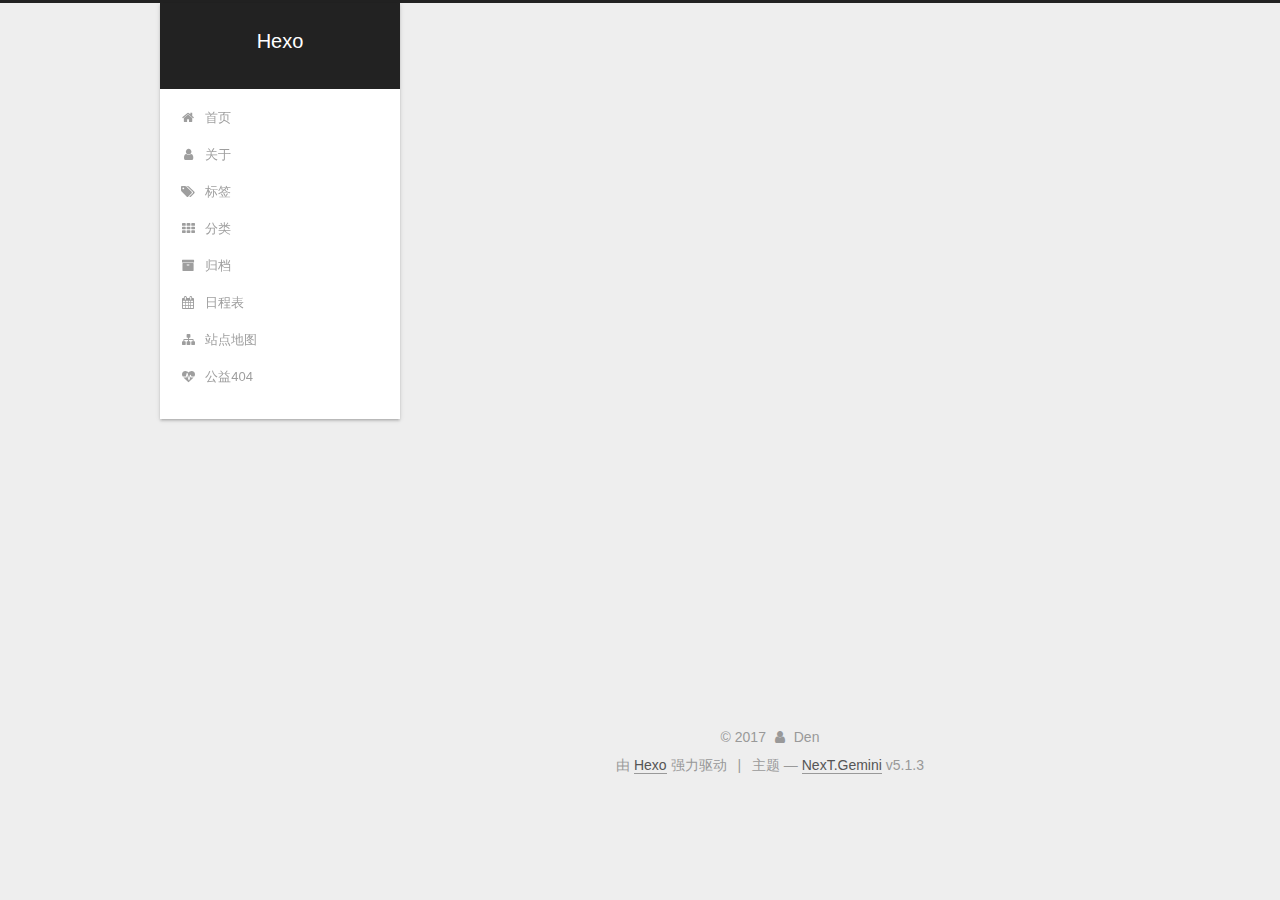
==== archives/index.html @ f69f834e "Site updated: 2017-10-24 11:35:34" ====
<!DOCTYPE html>



  


<html class="theme-next gemini use-motion" lang="zh-Hans">
<head>
  <meta charset="UTF-8"/>
<meta http-equiv="X-UA-Compatible" content="IE=edge" />
<meta name="viewport" content="width=device-width, initial-scale=1, maximum-scale=1"/>
<meta name="theme-color" content="#222">









<meta http-equiv="Cache-Control" content="no-transform" />
<meta http-equiv="Cache-Control" content="no-siteapp" />
















  
  
  <link href="/lib/fancybox/source/jquery.fancybox.css?v=2.1.5" rel="stylesheet" type="text/css" />







<link href="/lib/font-awesome/css/font-awesome.min.css?v=4.6.2" rel="stylesheet" type="text/css" />

<link href="/css/main.css?v=5.1.3" rel="stylesheet" type="text/css" />


  <link rel="apple-touch-icon" sizes="180x180" href="/images/apple-touch-icon-next.png?v=5.1.3">


  <link rel="icon" type="image/png" sizes="32x32" href="/images/favicon-32x32-next.png?v=5.1.3">


  <link rel="icon" type="image/png" sizes="16x16" href="/images/favicon-16x16-next.png?v=5.1.3">


  <link rel="mask-icon" href="/images/logo.svg?v=5.1.3" color="#222">





  <meta name="keywords" content="Hexo, NexT" />










<meta property="og:type" content="website">
<meta property="og:title" content="Hexo">
<meta property="og:url" content="http://yoursite.com/archives/index.html">
<meta property="og:site_name" content="Hexo">
<meta property="og:locale" content="zh-Hans">
<meta name="twitter:card" content="summary">
<meta name="twitter:title" content="Hexo">



<script type="text/javascript" id="hexo.configurations">
  var NexT = window.NexT || {};
  var CONFIG = {
    root: '/',
    scheme: 'Gemini',
    version: '5.1.3',
    sidebar: {"position":"left","display":"post","offset":12,"b2t":false,"scrollpercent":false,"onmobile":false},
    fancybox: true,
    tabs: true,
    motion: {"enable":true,"async":false,"transition":{"post_block":"fadeIn","post_header":"slideDownIn","post_body":"slideDownIn","coll_header":"slideLeftIn","sidebar":"slideUpIn"}},
    duoshuo: {
      userId: '0',
      author: '博主'
    },
    algolia: {
      applicationID: '',
      apiKey: '',
      indexName: '',
      hits: {"per_page":10},
      labels: {"input_placeholder":"Search for Posts","hits_empty":"We didn't find any results for the search: ${query}","hits_stats":"${hits} results found in ${time} ms"}
    }
  };
</script>



  <link rel="canonical" href="http://yoursite.com/archives/"/>





  <title>归档 | Hexo</title>
  








</head>

<body itemscope itemtype="http://schema.org/WebPage" lang="zh-Hans">

  
  
    
  

  <div class="container sidebar-position-left page-archive">
    <div class="headband"></div>

    <header id="header" class="header" itemscope itemtype="http://schema.org/WPHeader">
      <div class="header-inner"><div class="site-brand-wrapper">
  <div class="site-meta ">
    

    <div class="custom-logo-site-title">
      <a href="/"  class="brand" rel="start">
        <span class="logo-line-before"><i></i></span>
        <span class="site-title">Hexo</span>
        <span class="logo-line-after"><i></i></span>
      </a>
    </div>
      
        <p class="site-subtitle"></p>
      
  </div>

  <div class="site-nav-toggle">
    <button>
      <span class="btn-bar"></span>
      <span class="btn-bar"></span>
      <span class="btn-bar"></span>
    </button>
  </div>
</div>

<nav class="site-nav">
  

  
    <ul id="menu" class="menu">
      
        
        <li class="menu-item menu-item-home">
          <a href="/" rel="section">
            
              <i class="menu-item-icon fa fa-fw fa-home"></i> <br />
            
            首页
          </a>
        </li>
      
        
        <li class="menu-item menu-item-about">
          <a href="/about/" rel="section">
            
              <i class="menu-item-icon fa fa-fw fa-user"></i> <br />
            
            关于
          </a>
        </li>
      
        
        <li class="menu-item menu-item-tags">
          <a href="/tags/" rel="section">
            
              <i class="menu-item-icon fa fa-fw fa-tags"></i> <br />
            
            标签
          </a>
        </li>
      
        
        <li class="menu-item menu-item-categories">
          <a href="/categories/" rel="section">
            
              <i class="menu-item-icon fa fa-fw fa-th"></i> <br />
            
            分类
          </a>
        </li>
      
        
        <li class="menu-item menu-item-archives">
          <a href="/archives/" rel="section">
            
              <i class="menu-item-icon fa fa-fw fa-archive"></i> <br />
            
            归档
          </a>
        </li>
      
        
        <li class="menu-item menu-item-schedule">
          <a href="/schedule/" rel="section">
            
              <i class="menu-item-icon fa fa-fw fa-calendar"></i> <br />
            
            日程表
          </a>
        </li>
      
        
        <li class="menu-item menu-item-sitemap">
          <a href="/sitemap.xml" rel="section">
            
              <i class="menu-item-icon fa fa-fw fa-sitemap"></i> <br />
            
            站点地图
          </a>
        </li>
      
        
        <li class="menu-item menu-item-commonweal">
          <a href="/404/" rel="section">
            
              <i class="menu-item-icon fa fa-fw fa-heartbeat"></i> <br />
            
            公益404
          </a>
        </li>
      

      
    </ul>
  

  
</nav>



 </div>
    </header>

    <main id="main" class="main">
      <div class="main-inner">
        <div class="content-wrap">
          <div id="content" class="content">
            

  
  
  
  <div class="post-block archive">
    <div id="posts" class="posts-collapse">
      <span class="archive-move-on"></span>

      <span class="archive-page-counter">
        
        
        
          
        
        嗯..! 目前共计 1 篇日志。 继续努力。
      </span>

      

        
        
        

        
          
          <div class="collection-title">
            <h1 class="archive-year" id="archive-year-2017">2017</h1>
          </div>
        
        

        

  <article class="post post-type-normal" itemscope itemtype="http://schema.org/Article">
    <header class="post-header">

      <h2 class="post-title">
        
            <a class="post-title-link" href="/2017/10/23/hello-world/" itemprop="url">
              
                <span itemprop="name">Hello World</span>
              
            </a>
        
      </h2>

      <div class="post-meta">
        <time class="post-time" itemprop="dateCreated"
              datetime="2017-10-23T11:09:11+08:00"
              content="2017-10-23" >
          10-23
        </time>
      </div>

    </header>
  </article>



      

    </div>
  </div>
  
  
  

  



          </div>
          


          

        </div>
        
          
  
  <div class="sidebar-toggle">
    <div class="sidebar-toggle-line-wrap">
      <span class="sidebar-toggle-line sidebar-toggle-line-first"></span>
      <span class="sidebar-toggle-line sidebar-toggle-line-middle"></span>
      <span class="sidebar-toggle-line sidebar-toggle-line-last"></span>
    </div>
  </div>

  <aside id="sidebar" class="sidebar">
    
    <div class="sidebar-inner">

      

      

      <section class="site-overview-wrap sidebar-panel sidebar-panel-active">
        <div class="site-overview">
          <div class="site-author motion-element" itemprop="author" itemscope itemtype="http://schema.org/Person">
            
              <p class="site-author-name" itemprop="name">Den</p>
              <p class="site-description motion-element" itemprop="description"></p>
          </div>

          <nav class="site-state motion-element">

            
              <div class="site-state-item site-state-posts">
              
                <a href="/archives/">
              
                  <span class="site-state-item-count">1</span>
                  <span class="site-state-item-name">日志</span>
                </a>
              </div>
            

            

            

          </nav>

          

          <div class="links-of-author motion-element">
            
          </div>

          
          

          
          

          

        </div>
      </section>

      

      

    </div>
  </aside>


        
      </div>
    </main>

    <footer id="footer" class="footer">
      <div class="footer-inner">
        <div class="copyright">&copy; <span itemprop="copyrightYear">2017</span>
  <span class="with-love">
    <i class="fa fa-user"></i>
  </span>
  <span class="author" itemprop="copyrightHolder">Den</span>

  
</div>


  <div class="powered-by">由 <a class="theme-link" target="_blank" href="https://hexo.io">Hexo</a> 强力驱动</div>



  <span class="post-meta-divider">|</span>



  <div class="theme-info">主题 &mdash; <a class="theme-link" target="_blank" href="https://github.com/iissnan/hexo-theme-next">NexT.Gemini</a> v5.1.3</div>




        







        
      </div>
    </footer>

    
      <div class="back-to-top">
        <i class="fa fa-arrow-up"></i>
        
      </div>
    

    

  </div>

  

<script type="text/javascript">
  if (Object.prototype.toString.call(window.Promise) !== '[object Function]') {
    window.Promise = null;
  }
</script>









  












  
  
    <script type="text/javascript" src="/lib/jquery/index.js?v=2.1.3"></script>
  

  
  
    <script type="text/javascript" src="/lib/fastclick/lib/fastclick.min.js?v=1.0.6"></script>
  

  
  
    <script type="text/javascript" src="/lib/jquery_lazyload/jquery.lazyload.js?v=1.9.7"></script>
  

  
  
    <script type="text/javascript" src="/lib/velocity/velocity.min.js?v=1.2.1"></script>
  

  
  
    <script type="text/javascript" src="/lib/velocity/velocity.ui.min.js?v=1.2.1"></script>
  

  
  
    <script type="text/javascript" src="/lib/fancybox/source/jquery.fancybox.pack.js?v=2.1.5"></script>
  


  


  <script type="text/javascript" src="/js/src/utils.js?v=5.1.3"></script>

  <script type="text/javascript" src="/js/src/motion.js?v=5.1.3"></script>



  
  


  <script type="text/javascript" src="/js/src/affix.js?v=5.1.3"></script>

  <script type="text/javascript" src="/js/src/schemes/pisces.js?v=5.1.3"></script>



  

  


  <script type="text/javascript" src="/js/src/bootstrap.js?v=5.1.3"></script>



  


  




	





  





  












  





  

  

  
  

  

  

  

</body>
</html>
---- css/main.css ----
/* normalize.css v3.0.2 | MIT License | git.io/normalize */
html {
  font-family: sans-serif; /* 1 */
  -ms-text-size-adjust: 100%; /* 2 */
  -webkit-text-size-adjust: 100%; /* 2 */
}
body {
  margin: 0;
}
article,
aside,
details,
figcaption,
figure,
footer,
header,
hgroup,
main,
menu,
nav,
section,
summary {
  display: block;
}
audio,
canvas,
progress,
video {
  display: inline-block; /* 1 */
  vertical-align: baseline; /* 2 */
}
audio:not([controls]) {
  display: none;
  height: 0;
}
[hidden],
template {
  display: none;
}
a {
  background-color: transparent;
}
a:active,
a:hover {
  outline: 0;
}
abbr[title] {
  border-bottom: 1px dotted;
}
b,
strong {
  font-weight: bold;
}
dfn {
  font-style: italic;
}
h1 {
  font-size: 2em;
  margin: 0.67em 0;
}
mark {
  background: #ff0;
  color: #000;
}
small {
  font-size: 80%;
}
sub,
sup {
  font-size: 75%;
  line-height: 0;
  position: relative;
  vertical-align: baseline;
}
sup {
  top: -0.5em;
}
sub {
  bottom: -0.25em;
}
img {
  border: 0;
}
svg:not(:root) {
  overflow: hidden;
}
figure {
  margin: 1em 40px;
}
hr {
  -moz-box-sizing: content-box;
  box-sizing: content-box;
  height: 0;
}
pre {
  overflow: auto;
}
code,
kbd,
pre,
samp {
  font-family: monospace, monospace;
  font-size: 1em;
}
button,
input,
optgroup,
select,
textarea {
  color: inherit; /* 1 */
  font: inherit; /* 2 */
  margin: 0; /* 3 */
}
button {
  overflow: visible;
}
button,
select {
  text-transform: none;
}
button,
html input[type="button"],
input[type="reset"],
input[type="submit"] {
  -webkit-appearance: button; /* 2 */
  cursor: pointer; /* 3 */
}
button[disabled],
html input[disabled] {
  cursor: default;
}
button::-moz-focus-inner,
input::-moz-focus-inner {
  border: 0;
  padding: 0;
}
input {
  line-height: normal;
}
input[type="checkbox"],
input[type="radio"] {
  box-sizing: border-box; /* 1 */
  padding: 0; /* 2 */
}
input[type="number"]::-webkit-inner-spin-button,
input[type="number"]::-webkit-outer-spin-button {
  height: auto;
}
input[type="search"] {
  -webkit-appearance: textfield; /* 1 */
  -moz-box-sizing: content-box;
  -webkit-box-sizing: content-box; /* 2 */
  box-sizing: content-box;
}
input[type="search"]::-webkit-search-cancel-button,
input[type="search"]::-webkit-search-decoration {
  -webkit-appearance: none;
}
fieldset {
  border: 1px solid #c0c0c0;
  margin: 0 2px;
  padding: 0.35em 0.625em 0.75em;
}
legend {
  border: 0; /* 1 */
  padding: 0; /* 2 */
}
textarea {
  overflow: auto;
}
optgroup {
  font-weight: bold;
}
table {
  border-collapse: collapse;
  border-spacing: 0;
}
td,
th {
  padding: 0;
}
::selection {
  background: #262a30;
  color: #fff;
}
body {
  position: relative;
  font-family: 'Lato', "PingFang SC", "Microsoft YaHei", sans-serif;
  font-size: 14px;
  line-height: 2;
  color: #555;
  background: #eee;
}
@media (max-width: 767px) {
  body {
    padding-right: 0 !important;
  }
}
@media (min-width: 768px) and (max-width: 991px) {
  body {
    padding-right: 0 !important;
  }
}
@media (min-width: 1600px) {
  body {
    font-size: 16px;
  }
}
h1,
h2,
h3,
h4,
h5,
h6 {
  margin: 0;
  padding: 0;
  font-weight: bold;
  line-height: 1.5;
  font-family: 'Lato', "PingFang SC", "Microsoft YaHei", sans-serif;
}
h2,
h3,
h4,
h5,
h6 {
  margin: 20px 0 15px;
}
h1 {
  font-size: 22px;
}
@media (max-width: 767px) {
  h1 {
    font-size: 18px;
  }
}
h2 {
  font-size: 20px;
}
@media (max-width: 767px) {
  h2 {
    font-size: 16px;
  }
}
h3 {
  font-size: 18px;
}
@media (max-width: 767px) {
  h3 {
    font-size: 14px;
  }
}
h4 {
  font-size: 16px;
}
@media (max-width: 767px) {
  h4 {
    font-size: 12px;
  }
}
h5 {
  font-size: 14px;
}
@media (max-width: 767px) {
  h5 {
    font-size: 10px;
  }
}
h6 {
  font-size: 12px;
}
@media (max-width: 767px) {
  h6 {
    font-size: 8px;
  }
}
p {
  margin: 0 0 20px 0;
}
a {
  color: #555;
  text-decoration: none;
  outline: none;
  border-bottom: 1px solid #999;
  word-wrap: break-word;
}
a:hover {
  color: #222;
  border-bottom-color: #222;
}
blockquote {
  margin: 0;
  padding: 0;
}
img {
  display: block;
  margin: auto;
  max-width: 100%;
  height: auto;
}
hr {
  margin: 40px 0;
  height: 3px;
  border: none;
  background-color: #ddd;
  background-image: repeating-linear-gradient(-45deg, #fff, #fff 4px, transparent 4px, transparent 8px);
}
blockquote {
  padding: 0 15px;
  color: #666;
  border-left: 4px solid #ddd;
}
blockquote cite::before {
  content: "-";
  padding: 0 5px;
}
dt {
  font-weight: 700;
}
dd {
  margin: 0;
  padding: 0;
}
kbd {
  border: 1px solid #ccc;
  border-radius: 0.2em;
  box-shadow: 0.1em 0.1em 0.2em rgba(0,0,0,0.1);
  background-color: #f9f9f9;
  font-family: inherit;
  background-image: -webkit-linear-gradient(top, #eee, #fff, #eee);
  padding: 0.1em 0.3em;
  white-space: nowrap;
}
.text-left {
  text-align: left;
}
.text-center {
  text-align: center;
}
.text-right {
  text-align: right;
}
.text-justify {
  text-align: justify;
}
.text-nowrap {
  white-space: nowrap;
}
.text-lowercase {
  text-transform: lowercase;
}
.text-uppercase {
  text-transform: uppercase;
}
.text-capitalize {
  text-transform: capitalize;
}
.center-block {
  display: block;
  margin-left: auto;
  margin-right: auto;
}
.clearfix:before,
.clearfix:after {
  content: " ";
  display: table;
}
.clearfix:after {
  clear: both;
}
.pullquote {
  width: 45%;
}
.pullquote.left {
  float: left;
  margin-left: 5px;
  margin-right: 10px;
}
.pullquote.right {
  float: right;
  margin-left: 10px;
  margin-right: 5px;
}
.affix.affix.affix {
  position: fixed;
}
.translation {
  margin-top: -20px;
  font-size: 14px;
  color: #999;
}
.scrollbar-measure {
  width: 100px;
  height: 100px;
  overflow: scroll;
  position: absolute;
  top: -9999px;
}
.use-motion .motion-element {
  opacity: 0;
}
table {
  margin: 20px 0;
  width: 100%;
  border-collapse: collapse;
  border-spacing: 0;
  border: 1px solid #ddd;
  font-size: 14px;
  table-layout: fixed;
  word-wrap: break-all;
}
table>tbody>tr:nth-of-type(odd) {
  background-color: #f9f9f9;
}
table>tbody>tr:hover {
  background-color: #f5f5f5;
}
caption,
th,
td {
  padding: 8px;
  text-align: left;
  vertical-align: middle;
  font-weight: normal;
}
th,
td {
  border-bottom: 3px solid #ddd;
  border-right: 1px solid #eee;
}
th {
  padding-bottom: 10px;
  font-weight: 700;
}
td {
  border-bottom-width: 1px;
}
html,
body {
  height: 100%;
}
.container {
  position: relative;
  min-height: 100%;
}
.header-inner {
  margin: 0 auto;
  padding: 100px 0 70px;
  width: calc(100% - 252px);
}
@media (min-width: 1600px) {
  .container .header-inner {
    width: 900px;
  }
}
.main {
  padding-bottom: 150px;
}
.main-inner {
  margin: 0 auto;
  width: calc(100% - 252px);
}
@media (min-width: 1600px) {
  .container .main-inner {
    width: 900px;
  }
}
.footer {
  position: absolute;
  left: 0;
  bottom: 0;
  width: 100%;
  min-height: 50px;
}
.footer-inner {
  box-sizing: border-box;
  margin: 20px auto;
  width: calc(100% - 252px);
}
@media (min-width: 1600px) {
  .container .footer-inner {
    width: 900px;
  }
}
pre,
.highlight {
  overflow: auto;
  margin: 20px 0;
  padding: 0;
  font-size: 13px;
  color: #4d4d4c;
  background: #f7f7f7;
  line-height: 1.6;
}
pre,
code {
  font-family: consolas, Menlo, "PingFang SC", "Microsoft YaHei", monospace;
}
code {
  padding: 2px 4px;
  word-wrap: break-word;
  color: #555;
  background: #eee;
  border-radius: 3px;
  font-size: 13px;
}
pre {
  padding: 10px;
}
pre code {
  padding: 0;
  color: #4d4d4c;
  background: none;
  text-shadow: none;
}
.highlight {
  border-radius: 1px;
}
.highlight pre {
  border: none;
  margin: 0;
  padding: 10px 0;
}
.highlight table {
  margin: 0;
  width: auto;
  border: none;
}
.highlight td {
  border: none;
  padding: 0;
}
.highlight figcaption {
  font-size: 1em;
  color: #4d4d4c;
  line-height: 1em;
  margin-bottom: 1em;
}
.highlight figcaption:before,
.highlight figcaption:after {
  content: " ";
  display: table;
}
.highlight figcaption:after {
  clear: both;
}
.highlight figcaption a {
  float: right;
  color: #4d4d4c;
}
.highlight figcaption a:hover {
  border-bottom-color: #4d4d4c;
}
.highlight .gutter pre {
  padding-left: 10px;
  padding-right: 10px;
  color: #869194;
  text-align: right;
  background-color: #eff2f3;
}
.highlight .code pre {
  width: 100%;
  padding-left: 10px;
  padding-right: 10px;
  background-color: #f7f7f7;
}
.highlight .line {
  height: 20px;
}
.gutter {
  -webkit-user-select: none;
  -moz-user-select: none;
  -ms-user-select: none;
  user-select: none;
}
.gist table {
  width: auto;
}
.gist table td {
  border: none;
}
pre .deletion {
  background: #fdd;
}
pre .addition {
  background: #dfd;
}
pre .meta {
  color: #8959a8;
}
pre .comment {
  color: #8e908c;
}
pre .variable,
pre .attribute,
pre .tag,
pre .regexp,
pre .ruby .constant,
pre .xml .tag .title,
pre .xml .pi,
pre .xml .doctype,
pre .html .doctype,
pre .css .id,
pre .css .class,
pre .css .pseudo {
  color: #c82829;
}
pre .number,
pre .preprocessor,
pre .built_in,
pre .literal,
pre .params,
pre .constant,
pre .command {
  color: #f5871f;
}
pre .ruby .class .title,
pre .css .rules .attribute,
pre .string,
pre .value,
pre .inheritance,
pre .header,
pre .ruby .symbol,
pre .xml .cdata,
pre .special,
pre .number,
pre .formula {
  color: #718c00;
}
pre .title,
pre .css .hexcolor {
  color: #3e999f;
}
pre .function,
pre .python .decorator,
pre .python .title,
pre .ruby .function .title,
pre .ruby .title .keyword,
pre .perl .sub,
pre .javascript .title,
pre .coffeescript .title {
  color: #4271ae;
}
pre .keyword,
pre .javascript .function {
  color: #8959a8;
}
.full-image.full-image.full-image {
  border: none;
  max-width: 100%;
  width: auto;
  margin: 20px auto;
}
@media (min-width: 992px) {
  .full-image.full-image.full-image {
    max-width: none;
    width: 118%;
    margin: 0 -9%;
  }
}
.blockquote-center,
.page-home .post-type-quote blockquote,
.page-post-detail .post-type-quote blockquote {
  position: relative;
  margin: 40px 0;
  padding: 0;
  border-left: none;
  text-align: center;
}
.blockquote-center::before,
.page-home .post-type-quote blockquote::before,
.page-post-detail .post-type-quote blockquote::before,
.blockquote-center::after,
.page-home .post-type-quote blockquote::after,
.page-post-detail .post-type-quote blockquote::after {
  position: absolute;
  content: ' ';
  display: block;
  width: 100%;
  height: 24px;
  opacity: 0.2;
  background-repeat: no-repeat;
  background-position: 0 -6px;
  background-size: 22px 22px;
}
.blockquote-center::before,
.page-home .post-type-quote blockquote::before,
.page-post-detail .post-type-quote blockquote::before {
  top: -20px;
  background-image: url("../images/quote-l.svg");
  border-top: 1px solid #ccc;
}
.blockquote-center::after,
.page-home .post-type-quote blockquote::after,
.page-post-detail .post-type-quote blockquote::after {
  bottom: -20px;
  background-image: url("../images/quote-r.svg");
  border-bottom: 1px solid #ccc;
  background-position: 100% 8px;
}
.blockquote-center p,
.page-home .post-type-quote blockquote p,
.page-post-detail .post-type-quote blockquote p,
.blockquote-center div,
.page-home .post-type-quote blockquote div,
.page-post-detail .post-type-quote blockquote div {
  text-align: center;
}
.post .post-body .group-picture img {
  box-sizing: border-box;
  padding: 0 3px;
  border: none;
}
.post .group-picture-row {
  overflow: hidden;
  margin-top: 6px;
}
.post .group-picture-row:first-child {
  margin-top: 0;
}
.post .group-picture-column {
  float: left;
}
.page-post-detail .post-body .group-picture-column {
  float: none;
  margin-top: 10px;
  width: auto !important;
}
.page-post-detail .post-body .group-picture-column img {
  margin: 0 auto;
}
.page-archive .group-picture-container {
  overflow: hidden;
}
.page-archive .group-picture-row {
  float: left;
}
.page-archive .group-picture-row:first-child {
  margin-top: 6px;
}
.page-archive .group-picture-column {
  max-width: 150px;
  max-height: 150px;
}
.post-body .note {
  position: relative;
  padding: 15px;
  margin-bottom: 20px;
  border: 1px solid #eee;
  border-left-width: 5px;
  border-radius: 3px;
}
.post-body .note h2,
.post-body .note h3,
.post-body .note h4,
.post-body .note h5,
.post-body .note h6 {
  margin-top: 0;
  margin-bottom: 0;
  border-bottom: initial;
  padding-top: 0 !important;
}
.post-body .note p:first-child,
.post-body .note ul:first-child,
.post-body .note ol:first-child,
.post-body .note table:first-child,
.post-body .note pre:first-child,
.post-body .note blockquote:first-child {
  margin-top: 0;
}
.post-body .note p:last-child,
.post-body .note ul:last-child,
.post-body .note ol:last-child,
.post-body .note table:last-child,
.post-body .note pre:last-child,
.post-body .note blockquote:last-child {
  margin-bottom: 0;
}
.post-body .note.default {
  border-left-color: #777;
}
.post-body .note.default h2,
.post-body .note.default h3,
.post-body .note.default h4,
.post-body .note.default h5,
.post-body .note.default h6 {
  color: #777;
}
.post-body .note.primary {
  border-left-color: #6f42c1;
}
.post-body .note.primary h2,
.post-body .note.primary h3,
.post-body .note.primary h4,
.post-body .note.primary h5,
.post-body .note.primary h6 {
  color: #6f42c1;
}
.post-body .note.info {
  border-left-color: #428bca;
}
.post-body .note.info h2,
.post-body .note.info h3,
.post-body .note.info h4,
.post-body .note.info h5,
.post-body .note.info h6 {
  color: #428bca;
}
.post-body .note.success {
  border-left-color: #5cb85c;
}
.post-body .note.success h2,
.post-body .note.success h3,
.post-body .note.success h4,
.post-body .note.success h5,
.post-body .note.success h6 {
  color: #5cb85c;
}
.post-body .note.warning {
  border-left-color: #f0ad4e;
}
.post-body .note.warning h2,
.post-body .note.warning h3,
.post-body .note.warning h4,
.post-body .note.warning h5,
.post-body .note.warning h6 {
  color: #f0ad4e;
}
.post-body .note.danger {
  border-left-color: #d9534f;
}
.post-body .note.danger h2,
.post-body .note.danger h3,
.post-body .note.danger h4,
.post-body .note.danger h5,
.post-body .note.danger h6 {
  color: #d9534f;
}
.post-body .label {
  display: inline;
  padding: 0 2px;
  white-space: nowrap;
}
.post-body .label.default {
  background-color: #f0f0f0;
}
.post-body .label.primary {
  background-color: #efe6f7;
}
.post-body .label.info {
  background-color: #e5f2f8;
}
.post-body .label.success {
  background-color: #e7f4e9;
}
.post-body .label.warning {
  background-color: #fcf6e1;
}
.post-body .label.danger {
  background-color: #fae8eb;
}
.post-body .tabs {
  position: relative;
  display: block;
  margin-bottom: 20px;
  padding-top: 10px;
}
.post-body .tabs ul.nav-tabs {
  margin: 0;
  padding: 0;
  display: flex;
  margin-bottom: -1px;
}
@media (max-width: 413px) {
  .post-body .tabs ul.nav-tabs {
    display: block;
    margin-bottom: 5px;
  }
}
.post-body .tabs ul.nav-tabs li.tab {
  list-style-type: none !important;
  margin: 0 0.25em 0 0;
  border-top: 3px solid transparent;
  border-left: 1px solid transparent;
  border-right: 1px solid transparent;
}
@media (max-width: 413px) {
  .post-body .tabs ul.nav-tabs li.tab {
    margin: initial;
    border-top: 1px solid transparent;
    border-left: 3px solid transparent;
    border-right: 1px solid transparent;
    border-bottom: 1px solid transparent;
  }
}
.post-body .tabs ul.nav-tabs li.tab a {
  outline: 0;
  border-bottom: initial;
  display: block;
  line-height: 1.8em;
  padding: 0.25em 0.75em;
  transition-duration: 0.2s;
  transition-timing-function: ease-out;
  transition-delay: 0s;
}
.post-body .tabs ul.nav-tabs li.tab a i {
  width: 1.285714285714286em;
}
.post-body .tabs ul.nav-tabs li.tab.active {
  border-top: 3px solid #fc6423;
  border-left: 1px solid #ddd;
  border-right: 1px solid #ddd;
  background-color: #fff;
}
@media (max-width: 413px) {
  .post-body .tabs ul.nav-tabs li.tab.active {
    border-top: 1px solid #ddd;
    border-left: 3px solid #fc6423;
    border-right: 1px solid #ddd;
    border-bottom: 1px solid #ddd;
  }
}
.post-body .tabs ul.nav-tabs li.tab.active a {
  cursor: default;
  color: #555;
}
.post-body .tabs .tab-content {
  background-color: #fff;
}
.post-body .tabs .tab-content .tab-pane {
  border: 1px solid #ddd;
  padding: 20px 20px 0 20px;
}
.post-body .tabs .tab-content .tab-pane:not(.active) {
  display: none !important;
}
.post-body .tabs .tab-content .tab-pane.active {
  display: block !important;
}
.btn {
  display: inline-block;
  padding: 0 20px;
  font-size: 14px;
  color: #555;
  background: #fff;
  border: 2px solid #555;
  text-decoration: none;
  border-radius: 2px;
  transition-property: background-color;
  transition-duration: 0.2s;
  transition-timing-function: ease-in-out;
  transition-delay: 0s;
  line-height: 2;
}
.btn:hover {
  border-color: #222;
  color: #fff;
  background: #222;
}
.btn +.btn {
  margin: 0 0 8px 8px;
}
.btn .fa-fw {
  width: 1.285714285714286em;
  text-align: left;
}
.btn-bar {
  display: block;
  width: 22px;
  height: 2px;
  background: #555;
  border-radius: 1px;
}
.btn-bar+.btn-bar {
  margin-top: 4px;
}
.pagination {
  margin: 120px 0 40px;
  text-align: center;
  border-top: 1px solid #eee;
}
.page-number-basic,
.pagination .prev,
.pagination .next,
.pagination .page-number,
.pagination .space {
  display: inline-block;
  position: relative;
  top: -1px;
  margin: 0 10px;
  padding: 0 11px;
}
@media (max-width: 767px) {
  .page-number-basic,
  .pagination .prev,
  .pagination .next,
  .pagination .page-number,
  .pagination .space {
    margin: 0 5px;
  }
}
.pagination .prev,
.pagination .next,
.pagination .page-number {
  border-bottom: 0;
  border-top: 1px solid #eee;
  transition-property: border-color;
  transition-duration: 0.2s;
  transition-timing-function: ease-in-out;
  transition-delay: 0s;
}
.pagination .prev:hover,
.pagination .next:hover,
.pagination .page-number:hover {
  border-top-color: #222;
}
.pagination .space {
  padding: 0;
  margin: 0;
}
.pagination .prev {
  margin-left: 0;
}
.pagination .next {
  margin-right: 0;
}
.pagination .page-number.current {
  color: #fff;
  background: #ccc;
  border-top-color: #ccc;
}
@media (max-width: 767px) {
  .pagination {
    border-top: none;
  }
  .pagination .prev,
  .pagination .next,
  .pagination .page-number {
    margin-bottom: 10px;
    border-top: 0;
    border-bottom: 1px solid #eee;
    padding: 0 10px;
  }
  .pagination .prev:hover,
  .pagination .next:hover,
  .pagination .page-number:hover {
    border-bottom-color: #222;
  }
}
.comments {
  margin: 60px 20px 0;
}
.tag-cloud {
  text-align: center;
}
.tag-cloud a {
  display: inline-block;
  margin: 10px;
}
.back-to-top {
  box-sizing: border-box;
  position: fixed;
  bottom: -100px;
  right: 30px;
  z-index: 1050;
  padding: 0 6px;
  width: 24px;
  background: #222;
  font-size: 12px;
  opacity: 0.6;
  color: #fff;
  cursor: pointer;
  text-align: center;
  -webkit-transform: translateZ(0);
  transition-property: bottom;
  transition-duration: 0.2s;
  transition-timing-function: ease-in-out;
  transition-delay: 0s;
}
@media (min-width: 768px) and (max-width: 991px) {
  .back-to-top {
    display: none !important;
  }
}
@media (max-width: 767px) {
  .back-to-top {
    display: none !important;
  }
}
.back-to-top.back-to-top-on {
  bottom: 30px;
}
.header {
  background: transparent;
}
.header-inner {
  position: relative;
}
.headband {
  height: 3px;
  background: #222;
}
.site-meta {
  margin: 0;
  text-align: center;
}
@media (max-width: 767px) {
  .site-meta {
    text-align: center;
  }
}
.brand {
  position: relative;
  display: inline-block;
  padding: 0 40px;
  color: #fff;
  background: #222;
  border-bottom: none;
}
.brand:hover {
  color: #fff;
}
.logo {
  display: inline-block;
  margin-right: 5px;
  line-height: 36px;
  vertical-align: top;
}
.site-title {
  display: inline-block;
  vertical-align: top;
  line-height: 36px;
  font-size: 20px;
  font-weight: normal;
  font-family: 'Lato', "PingFang SC", "Microsoft YaHei", sans-serif;
}
.site-subtitle {
  margin-top: 10px;
  font-size: 13px;
  color: #ddd;
}
.use-motion .brand {
  opacity: 0;
}
.use-motion .logo,
.use-motion .site-title,
.use-motion .site-subtitle {
  opacity: 0;
  position: relative;
  top: -10px;
}
.site-nav-toggle {
  display: none;
  position: absolute;
  top: 10px;
  left: 10px;
}
@media (max-width: 767px) {
  .site-nav-toggle {
    display: block;
  }
}
.site-nav-toggle button {
  margin-top: 2px;
  padding: 9px 10px;
  background: transparent;
  border: none;
}
@media (max-width: 767px) {
  .site-nav {
    display: none;
    margin: 0 -10px;
    padding: 0 10px;
    clear: both;
    border-top: 1px solid #ddd;
  }
}
@media (min-width: 768px) and (max-width: 991px) {
  .site-nav {
    display: block !important;
  }
}
@media (min-width: 992px) {
  .site-nav {
    display: block !important;
  }
}
.menu {
  margin-top: 20px;
  padding-left: 0;
  text-align: center;
}
.menu .menu-item {
  display: inline-block;
  margin: 0 10px;
  list-style: none;
}
@media screen and (max-width: 767px) {
  .menu .menu-item {
    margin-top: 10px;
  }
}
.menu .menu-item a {
  display: block;
  font-size: 13px;
  line-height: inherit;
  border-bottom: 1px solid transparent;
  transition-property: border-color;
  transition-duration: 0.2s;
  transition-timing-function: ease-in-out;
  transition-delay: 0s;
}
.menu .menu-item a:hover,
.menu-item-active a {
  border-bottom-color: #222;
}
.menu .menu-item .fa {
  margin-right: 5px;
}
.use-motion .menu-item {
  opacity: 0;
}
.post-body {
  font-family: 'Lato', "PingFang SC", "Microsoft YaHei", sans-serif;
}
@media (max-width: 767px) {
  .post-body {
    word-break: break-word;
  }
}
.post-body .fancybox img {
  display: block !important;
  margin: 0 auto;
  cursor: pointer;
  cursor: zoom-in;
  cursor: -webkit-zoom-in;
}
.post-body .image-caption,
.post-body .figure .caption {
  margin: -20px auto 15px;
  text-align: center;
  font-size: 14px;
  color: #999;
  font-weight: bold;
  line-height: 1;
}
.post-sticky-flag {
  display: inline-block;
  font-size: 16px;
  -ms-transform: rotate(30deg);
  -webkit-transform: rotate(30deg);
  -moz-transform: rotate(30deg);
  -ms-transform: rotate(30deg);
  -o-transform: rotate(30deg);
  transform: rotate(30deg);
}
.use-motion .post-block,
.use-motion .pagination,
.use-motion .comments {
  opacity: 0;
}
.use-motion .post-header {
  opacity: 0;
}
.use-motion .post-body {
  opacity: 0;
}
.use-motion .collection-title {
  opacity: 0;
}
.posts-expand {
  padding-top: 40px;
}
@media (max-width: 767px) {
  .posts-expand {
    margin: 0 20px;
  }
  .post-body pre .gutter pre {
    padding-right: 10px;
  }
  .post-body .highlight {
    margin-left: 0px;
    margin-right: 0px;
    padding: 0;
  }
  .post-body .highlight .gutter pre {
    padding-right: 10px;
  }
}
@media (min-width: 992px) {
  .posts-expand .post-body {
    text-align: justify;
  }
}
.posts-expand .post-body h2,
.posts-expand .post-body h3,
.posts-expand .post-body h4,
.posts-expand .post-body h5,
.posts-expand .post-body h6 {
  padding-top: 10px;
}
.posts-expand .post-body h2 .header-anchor,
.posts-expand .post-body h3 .header-anchor,
.posts-expand .post-body h4 .header-anchor,
.posts-expand .post-body h5 .header-anchor,
.posts-expand .post-body h6 .header-anchor {
  float: right;
  margin-left: 10px;
  color: #ccc;
  border-bottom-style: none;
  visibility: hidden;
}
.posts-expand .post-body h2 .header-anchor:hover,
.posts-expand .post-body h3 .header-anchor:hover,
.posts-expand .post-body h4 .header-anchor:hover,
.posts-expand .post-body h5 .header-anchor:hover,
.posts-expand .post-body h6 .header-anchor:hover {
  color: inherit;
}
.posts-expand .post-body h2:hover .header-anchor,
.posts-expand .post-body h3:hover .header-anchor,
.posts-expand .post-body h4:hover .header-anchor,
.posts-expand .post-body h5:hover .header-anchor,
.posts-expand .post-body h6:hover .header-anchor {
  visibility: visible;
}
.posts-expand .post-body ul li {
  list-style: circle;
}
.posts-expand .post-body img {
  box-sizing: border-box;
  margin: auto;
  padding: 3px;
  border: 1px solid #ddd;
}
.posts-expand .post-body .fancybox img {
  margin: 0 auto 25px;
}
@media (max-width: 767px) {
  .posts-collapse {
    margin: 0 20px;
  }
  .posts-collapse .post-title,
  .posts-collapse .post-meta {
    display: block;
    width: auto;
    text-align: left;
  }
}
.posts-collapse {
  position: relative;
  z-index: 1010;
  margin-left: 55px;
}
.posts-collapse::after {
  content: " ";
  position: absolute;
  top: 20px;
  left: 0;
  margin-left: -2px;
  width: 4px;
  height: 100%;
  background: #f5f5f5;
  z-index: -1;
}
@media (max-width: 767px) {
  .posts-collapse {
    margin: 0 20px;
  }
}
.posts-collapse .collection-title {
  position: relative;
  margin: 60px 0;
}
.posts-collapse .collection-title h1,
.posts-collapse .collection-title h2 {
  margin-left: 20px;
}
.posts-collapse .collection-title small {
  color: #bbb;
  margin-left: 5px;
}
.posts-collapse .collection-title::before {
  content: " ";
  position: absolute;
  left: 0;
  top: 50%;
  margin-left: -4px;
  margin-top: -4px;
  width: 8px;
  height: 8px;
  background: #bbb;
  border-radius: 50%;
}
.posts-collapse .post {
  margin: 30px 0;
}
.posts-collapse .post-header {
  position: relative;
  transition-duration: 0.2s;
  transition-timing-function: ease-in-out;
  transition-delay: 0s;
  transition-property: border;
  border-bottom: 1px dashed #ccc;
}
.posts-collapse .post-header::before {
  content: " ";
  position: absolute;
  left: 0;
  top: 12px;
  width: 6px;
  height: 6px;
  margin-left: -4px;
  background: #bbb;
  border-radius: 50%;
  border: 1px solid #fff;
  transition-duration: 0.2s;
  transition-timing-function: ease-in-out;
  transition-delay: 0s;
  transition-property: background;
}
.posts-collapse .post-header:hover {
  border-bottom-color: #666;
}
.posts-collapse .post-header:hover::before {
  background: #222;
}
.posts-collapse .post-meta {
  position: absolute;
  font-size: 12px;
  left: 20px;
  top: 5px;
}
.posts-collapse .post-comments-count {
  display: none;
}
.posts-collapse .post-title {
  margin-left: 60px;
  font-size: 16px;
  font-weight: normal;
  line-height: inherit;
}
.posts-collapse .post-title::after {
  margin-left: 3px;
  opacity: 0.6;
}
.posts-collapse .post-title a {
  color: #666;
  border-bottom: none;
}
.page-home .post-type-quote .post-header,
.page-post-detail .post-type-quote .post-header,
.page-home .post-type-quote .post-tags,
.page-post-detail .post-type-quote .post-tags {
  display: none;
}
.posts-expand .post-title {
  text-align: center;
  word-break: break-word;
  font-weight: 400;
}
.posts-expand .post-title-link {
  display: inline-block;
  position: relative;
  color: #555;
  border-bottom: none;
  line-height: 1.2;
  vertical-align: top;
}
.posts-expand .post-title-link::before {
  content: "";
  position: absolute;
  width: 100%;
  height: 2px;
  bottom: 0;
  left: 0;
  background-color: #000;
  visibility: hidden;
  -webkit-transform: scaleX(0);
  -moz-transform: scaleX(0);
  -ms-transform: scaleX(0);
  -o-transform: scaleX(0);
  transform: scaleX(0);
  transition-duration: 0.2s;
  transition-timing-function: ease-in-out;
  transition-delay: 0s;
}
.posts-expand .post-title-link:hover::before {
  visibility: visible;
  -webkit-transform: scaleX(1);
  -moz-transform: scaleX(1);
  -ms-transform: scaleX(1);
  -o-transform: scaleX(1);
  transform: scaleX(1);
}
.posts-expand .post-title-link .fa {
  font-size: 16px;
}
.posts-expand .post-meta {
  margin: 3px 0 60px 0;
  color: #999;
  font-family: 'Lato', "PingFang SC", "Microsoft YaHei", sans-serif;
  font-size: 12px;
  text-align: center;
}
.posts-expand .post-meta .post-category-list {
  display: inline-block;
  margin: 0;
  padding: 3px;
}
.posts-expand .post-meta .post-category-list-link {
  color: #999;
}
.posts-expand .post-meta .post-description {
  font-size: 14px;
  margin-top: 2px;
}
.post-meta-divider {
  margin: 0 0.5em;
}
.post-meta-item-icon {
  margin-right: 3px;
}
@media (min-width: 768px) and (max-width: 991px) {
  .post-meta-item-icon {
    display: inline-block;
  }
}
@media (max-width: 767px) {
  .post-meta-item-icon {
    display: inline-block;
  }
}
@media (min-width: 768px) and (max-width: 991px) {
  .post-meta-item-text {
    display: none;
  }
}
@media (max-width: 767px) {
  .post-meta-item-text {
    display: none;
  }
}
@media (max-width: 767px) {
  .posts-expand .post-comments-count {
    display: none;
  }
}
.post-button {
  margin-top: 40px;
}
.posts-expand .post-tags {
  margin-top: 40px;
  text-align: center;
}
.posts-expand .post-tags a {
  display: inline-block;
  margin-right: 10px;
  font-size: 13px;
}
.post-nav {
  display: table;
  margin-top: 15px;
  width: 100%;
  border-top: 1px solid #eee;
}
.post-nav-divider {
  display: table-cell;
  width: 10%;
}
.post-nav-item {
  display: table-cell;
  padding: 10px 0 0 0;
  width: 45%;
  vertical-align: top;
}
.post-nav-item a {
  position: relative;
  display: block;
  line-height: 25px;
  font-size: 14px;
  color: #555;
  border-bottom: none;
}
.post-nav-item a:hover {
  color: #222;
  border-bottom: none;
}
.post-nav-item a:active {
  top: 2px;
}
.post-nav-item .fa {
  position: absolute;
  top: 8px;
  left: 0;
  font-size: 12px;
}
.post-nav-next a {
  padding-left: 15px;
}
.post-nav-prev {
  text-align: right;
}
.post-nav-prev a {
  padding-right: 15px;
}
.post-nav-prev .fa {
  right: 0;
  left: auto;
}
.posts-expand .post-eof {
  display: block;
  margin: 80px auto 60px;
  width: 8%;
  height: 1px;
  background: #ccc;
  text-align: center;
}
.post:last-child .post-eof.post-eof.post-eof {
  display: none;
}
.post-gallery {
  display: table;
  table-layout: fixed;
  width: 100%;
  border-collapse: separate;
}
.post-gallery-row {
  display: table-row;
}
.post-gallery .post-gallery-img {
  display: table-cell;
  text-align: center;
  vertical-align: middle;
  border: none;
}
.post-gallery .post-gallery-img img {
  max-width: 100%;
  max-height: 100%;
  border: none;
}
.fancybox-close,
.fancybox-close:hover {
  border: none;
}
.rtl.post-body p,
.rtl.post-body a,
.rtl.post-body h1,
.rtl.post-body h2,
.rtl.post-body h3,
.rtl.post-body h4,
.rtl.post-body h5,
.rtl.post-body h6,
.rtl.post-body li,
.rtl.post-body ul,
.rtl.post-body ol {
  direction: rtl;
  font-family: UKIJ Ekran;
}
.rtl.post-title {
  font-family: UKIJ Ekran;
}
.sidebar {
  position: fixed;
  right: 0;
  top: 0;
  bottom: 0;
  width: 0;
  z-index: 1040;
  box-shadow: inset 0 2px 6px #000;
  background: #222;
  -webkit-transform: translateZ(0);
}
.sidebar a {
  color: #999;
  border-bottom-color: #555;
}
.sidebar a:hover {
  color: #eee;
}
@media (min-width: 768px) and (max-width: 991px) {
  .sidebar {
    display: none !important;
  }
}
@media (max-width: 767px) {
  .sidebar {
    display: none !important;
  }
}
.sidebar-inner {
  position: relative;
  padding: 20px 10px;
  color: #999;
  text-align: center;
}
.site-overview-wrap {
  overflow: hidden;
}
.site-overview {
  overflow-y: auto;
  overflow-x: hidden;
}
.sidebar-toggle {
  position: fixed;
  right: 30px;
  bottom: 45px;
  width: 14px;
  height: 14px;
  padding: 5px;
  background: #222;
  line-height: 0;
  z-index: 1050;
  cursor: pointer;
  -webkit-transform: translateZ(0);
}
@media (min-width: 768px) and (max-width: 991px) {
  .sidebar-toggle {
    display: none !important;
  }
}
@media (max-width: 767px) {
  .sidebar-toggle {
    display: none !important;
  }
}
.sidebar-toggle-line {
  position: relative;
  display: inline-block;
  vertical-align: top;
  height: 2px;
  width: 100%;
  background: #fff;
  margin-top: 3px;
}
.sidebar-toggle-line:first-child {
  margin-top: 0;
}
.site-author-image {
  display: block;
  margin: 0 auto;
  padding: 2px;
  max-width: 120px;
  height: auto;
  border: 1px solid #eee;
}
.site-author-name {
  margin: 0;
  text-align: center;
  color: #222;
  font-weight: 600;
}
.site-description {
  margin-top: 0;
  text-align: center;
  font-size: 13px;
  color: #999;
}
.site-state {
  overflow: hidden;
  line-height: 1.4;
  white-space: nowrap;
  text-align: center;
}
.site-state-item {
  display: inline-block;
  padding: 0 15px;
  border-left: 1px solid #eee;
}
.site-state-item:first-child {
  border-left: none;
}
.site-state-item a {
  border-bottom: none;
}
.site-state-item-count {
  display: block;
  text-align: center;
  color: inherit;
  font-weight: 600;
  font-size: 16px;
}
.site-state-item-name {
  font-size: 13px;
  color: #999;
}
.feed-link {
  margin-top: 20px;
}
.feed-link a {
  display: inline-block;
  padding: 0 15px;
  color: #fc6423;
  border: 1px solid #fc6423;
  border-radius: 4px;
}
.feed-link a i {
  color: #fc6423;
  font-size: 14px;
}
.feed-link a:hover {
  color: #fff;
  background: #fc6423;
}
.feed-link a:hover i {
  color: #fff;
}
.links-of-author {
  margin-top: 20px;
}
.links-of-author a {
  display: inline-block;
  vertical-align: middle;
  margin-right: 10px;
  margin-bottom: 10px;
  border-bottom-color: #555;
  font-size: 13px;
}
.links-of-author a:before {
  display: inline-block;
  vertical-align: middle;
  margin-right: 3px;
  content: " ";
  width: 4px;
  height: 4px;
  border-radius: 50%;
  background: #00201f;
}
.links-of-blogroll {
  font-size: 13px;
}
.links-of-blogroll-title {
  margin-top: 20px;
  font-size: 14px;
  font-weight: 600;
}
.links-of-blogroll-list {
  margin: 0;
  padding: 0;
  list-style: none;
}
.links-of-blogroll-item {
  padding: 2px 10px;
}
.links-of-blogroll-item a {
  max-width: 280px;
  box-sizing: border-box;
  display: inline-block;
  overflow: hidden;
  white-space: nowrap;
  text-overflow: ellipsis;
}
.sidebar-nav {
  margin: 0 0 20px;
  padding-left: 0;
}
.sidebar-nav li {
  display: inline-block;
  cursor: pointer;
  border-bottom: 1px solid transparent;
  font-size: 14px;
  color: #555;
}
.sidebar-nav li:hover {
  color: #fc6423;
}
.page-post-detail .sidebar-nav-toc {
  padding: 0 5px;
}
.page-post-detail .sidebar-nav-overview {
  margin-left: 10px;
}
.sidebar-nav .sidebar-nav-active {
  color: #fc6423;
  border-bottom-color: #fc6423;
}
.sidebar-nav .sidebar-nav-active:hover {
  color: #fc6423;
}
.sidebar-panel {
  display: none;
}
.sidebar-panel-active {
  display: block;
}
.post-toc-empty {
  font-size: 14px;
  color: #666;
}
.post-toc-wrap {
  overflow: hidden;
}
.post-toc {
  overflow: auto;
}
.post-toc ol {
  margin: 0;
  padding: 0 2px 5px 10px;
  text-align: left;
  list-style: none;
  font-size: 14px;
}
.post-toc ol > ol {
  padding-left: 0;
}
.post-toc ol a {
  transition-duration: 0.2s;
  transition-timing-function: ease-in-out;
  transition-delay: 0s;
  transition-property: all;
  color: #666;
  border-bottom-color: #ccc;
}
.post-toc ol a:hover {
  color: #000;
  border-bottom-color: #000;
}
.post-toc .nav-item {
  overflow: hidden;
  text-overflow: ellipsis;
  white-space: nowrap;
  line-height: 1.8;
}
.post-toc .nav .nav-child {
  display: none;
}
.post-toc .nav .active > .nav-child {
  display: block;
}
.post-toc .nav .active-current > .nav-child {
  display: block;
}
.post-toc .nav .active-current > .nav-child > .nav-item {
  display: block;
}
.post-toc .nav .active > a {
  color: #fc6423;
  border-bottom-color: #fc6423;
}
.post-toc .nav .active-current > a {
  color: #fc6423;
}
.post-toc .nav .active-current > a:hover {
  color: #fc6423;
}
.footer {
  font-size: 14px;
  color: #999;
}
.footer img {
  border: none;
}
.footer-inner {
  text-align: center;
}
.with-love {
  display: inline-block;
  margin: 0 5px;
}
.powered-by,
.theme-info {
  display: inline-block;
}
.cc-license {
  margin-top: 10px;
  text-align: center;
}
.cc-license .cc-opacity {
  opacity: 0.7;
  border-bottom: none;
}
.cc-license .cc-opacity:hover {
  opacity: 0.9;
}
.cc-license img {
  display: inline-block;
}
.theme-next #ds-thread #ds-reset {
  color: #555;
}
.theme-next #ds-thread #ds-reset .ds-replybox {
  margin-bottom: 30px;
}
.theme-next #ds-thread #ds-reset .ds-replybox .ds-avatar,
.theme-next #ds-reset .ds-avatar img {
  box-shadow: none;
}
.theme-next #ds-thread #ds-reset .ds-textarea-wrapper {
  border-color: #c7d4e1;
  background: none;
  border-top-right-radius: 3px;
  border-top-left-radius: 3px;
}
.theme-next #ds-thread #ds-reset .ds-textarea-wrapper textarea {
  height: 60px;
}
.theme-next #ds-reset .ds-rounded-top {
  border-radius: 0;
}
.theme-next #ds-thread #ds-reset .ds-post-toolbar {
  box-sizing: border-box;
  border: 1px solid #c7d4e1;
  background: #f6f8fa;
}
.theme-next #ds-thread #ds-reset .ds-post-options {
  height: 40px;
  border: none;
  background: none;
}
.theme-next #ds-thread #ds-reset .ds-toolbar-buttons {
  top: 11px;
}
.theme-next #ds-thread #ds-reset .ds-sync {
  top: 5px;
}
.theme-next #ds-thread #ds-reset .ds-post-button {
  top: 4px;
  right: 5px;
  width: 90px;
  height: 30px;
  border: 1px solid #c5ced7;
  border-radius: 3px;
  background-image: linear-gradient(#fbfbfc, #f5f7f9);
  color: #60676d;
}
.theme-next #ds-thread #ds-reset .ds-post-button:hover {
  background-position: 0 -30px;
  color: #60676d;
}
.theme-next #ds-thread #ds-reset .ds-comments-info {
  padding: 10px 0;
}
.theme-next #ds-thread #ds-reset .ds-sort {
  display: none;
}
.theme-next #ds-thread #ds-reset li.ds-tab a.ds-current {
  border: none;
  background: #f6f8fa;
  color: #60676d;
}
.theme-next #ds-thread #ds-reset li.ds-tab a.ds-current:hover {
  background-color: #e9f0f7;
  color: #60676d;
}
.theme-next #ds-thread #ds-reset li.ds-tab a {
  border-radius: 2px;
  padding: 5px;
}
.theme-next #ds-thread #ds-reset .ds-login-buttons p {
  color: #999;
  line-height: 36px;
}
.theme-next #ds-thread #ds-reset .ds-login-buttons .ds-service-list li {
  height: 28px;
}
.theme-next #ds-thread #ds-reset .ds-service-list a {
  background: none;
  padding: 5px;
  border: 1px solid;
  border-radius: 3px;
  text-align: center;
}
.theme-next #ds-thread #ds-reset .ds-service-list a:hover {
  color: #fff;
  background: #666;
}
.theme-next #ds-thread #ds-reset .ds-service-list .ds-weibo {
  color: #fc9b00;
  border-color: #fc9b00;
}
.theme-next #ds-thread #ds-reset .ds-service-list .ds-weibo:hover {
  background: #fc9b00;
}
.theme-next #ds-thread #ds-reset .ds-service-list .ds-qq {
  color: #60a3ec;
  border-color: #60a3ec;
}
.theme-next #ds-thread #ds-reset .ds-service-list .ds-qq:hover {
  background: #60a3ec;
}
.theme-next #ds-thread #ds-reset .ds-service-list .ds-renren {
  color: #2e7ac4;
  border-color: #2e7ac4;
}
.theme-next #ds-thread #ds-reset .ds-service-list .ds-renren:hover {
  background: #2e7ac4;
}
.theme-next #ds-thread #ds-reset .ds-service-list .ds-douban {
  color: #37994c;
  border-color: #37994c;
}
.theme-next #ds-thread #ds-reset .ds-service-list .ds-douban:hover {
  background: #37994c;
}
.theme-next #ds-thread #ds-reset .ds-service-list .ds-kaixin {
  color: #fef20d;
  border-color: #fef20d;
}
.theme-next #ds-thread #ds-reset .ds-service-list .ds-kaixin:hover {
  background: #fef20d;
}
.theme-next #ds-thread #ds-reset .ds-service-list .ds-netease {
  color: #f00;
  border-color: #f00;
}
.theme-next #ds-thread #ds-reset .ds-service-list .ds-netease:hover {
  background: #f00;
}
.theme-next #ds-thread #ds-reset .ds-service-list .ds-sohu {
  color: #ffcb05;
  border-color: #ffcb05;
}
.theme-next #ds-thread #ds-reset .ds-service-list .ds-sohu:hover {
  background: #ffcb05;
}
.theme-next #ds-thread #ds-reset .ds-service-list .ds-baidu {
  color: #2831e0;
  border-color: #2831e0;
}
.theme-next #ds-thread #ds-reset .ds-service-list .ds-baidu:hover {
  background: #2831e0;
}
.theme-next #ds-thread #ds-reset .ds-service-list .ds-google {
  color: #166bec;
  border-color: #166bec;
}
.theme-next #ds-thread #ds-reset .ds-service-list .ds-google:hover {
  background: #166bec;
}
.theme-next #ds-thread #ds-reset .ds-service-list .ds-weixin {
  color: #00ce0d;
  border-color: #00ce0d;
}
.theme-next #ds-thread #ds-reset .ds-service-list .ds-weixin:hover {
  background: #00ce0d;
}
.theme-next #ds-thread #ds-reset .ds-service-list .ds-more-services {
  border: none;
}
.theme-next #ds-thread #ds-reset .ds-service-list .ds-more-services:hover {
  background: none;
}
.theme-next #ds-reset .duoshuo-ua-admin {
  display: inline-block;
  color: #f00;
}
.theme-next #ds-reset .duoshuo-ua-platform,
.theme-next #ds-reset .duoshuo-ua-browser {
  color: #ccc;
}
.theme-next #ds-reset .duoshuo-ua-platform .fa,
.theme-next #ds-reset .duoshuo-ua-browser .fa {
  display: inline-block;
  margin-right: 3px;
}
.theme-next #ds-reset .duoshuo-ua-separator {
  display: inline-block;
  margin-left: 5px;
}
.theme-next .this_ua {
  background-color: #ccc !important;
  border-radius: 4px;
  padding: 0 5px !important;
  margin: 1px 1px !important;
  border: 1px solid #bbb !important;
  color: #fff;
  display: inline-block !important;
}
.theme-next .this_ua.admin {
  background-color: #d9534f !important;
  border-color: #d9534f !important;
}
.theme-next .this_ua.platform.iOS,
.theme-next .this_ua.platform.Mac,
.theme-next .this_ua.platform.Windows {
  background-color: #39b3d7 !important;
  border-color: #46b8da !important;
}
.theme-next .this_ua.platform.Linux {
  background-color: #3a3a3a !important;
  border-color: #1f1f1f !important;
}
.theme-next .this_ua.platform.Android {
  background-color: #00c47d !important;
  border-color: #01b171 !important;
}
.theme-next .this_ua.browser.Mobile,
.theme-next .this_ua.browser.Chrome {
  background-color: #5cb85c !important;
  border-color: #4cae4c !important;
}
.theme-next .this_ua.browser.Firefox {
  background-color: #f0ad4e !important;
  border-color: #eea236 !important;
}
.theme-next .this_ua.browser.Maxthon,
.theme-next .this_ua.browser.IE {
  background-color: #428bca !important;
  border-color: #357ebd !important;
}
.theme-next .this_ua.browser.baidu,
.theme-next .this_ua.browser.UCBrowser,
.theme-next .this_ua.browser.Opera {
  background-color: #d9534f !important;
  border-color: #d43f3a !important;
}
.theme-next .this_ua.browser.Android,
.theme-next .this_ua.browser.QQBrowser {
  background-color: #78ace9 !important;
  border-color: #4cae4c !important;
}
.post-spread {
  margin-top: 20px;
  text-align: center;
}
.jiathis_style {
  display: inline-block;
}
.jiathis_style a {
  border: none;
}
.fa {
  font-family: FontAwesome !important;
}
.post-spread {
  margin-top: 20px;
  text-align: center;
}
.bdshare-slide-button-box a {
  border: none;
}
.bdsharebuttonbox {
  display: inline-block;
}
.bdsharebuttonbox a {
  border: none;
}
.local-search-pop-overlay {
  position: fixed;
  width: 100%;
  height: 100%;
  top: 0;
  left: 0;
  z-index: 2080;
  background-color: rgba(0,0,0,0.3);
}
.local-search-popup {
  display: none;
  position: fixed;
  top: 10%;
  left: 50%;
  margin-left: -350px;
  width: 700px;
  height: 80%;
  padding: 0;
  background: #fff;
  color: #333;
  z-index: 9999;
  border-radius: 5px;
}
@media (max-width: 767px) {
  .local-search-popup {
    padding: 0;
    top: 0;
    left: 0;
    margin: 0;
    width: 100%;
    height: 100%;
    border-radius: 0;
  }
}
.local-search-popup ul.search-result-list {
  padding: 0;
  margin: 0 5px;
}
.local-search-popup p.search-result {
  border-bottom: 1px dashed #ccc;
  padding: 5px 0;
}
.local-search-popup a.search-result-title {
  font-weight: bold;
  font-size: 16px;
}
.local-search-popup .search-keyword {
  border-bottom: 1px dashed #f00;
  font-weight: bold;
  color: #f00;
}
.local-search-popup .local-search-header {
  padding: 5px;
  height: 36px;
  background: #f5f5f5;
  border-top-left-radius: 5px;
  border-top-right-radius: 5px;
}
.local-search-popup #local-search-result {
  overflow: auto;
  position: relative;
  padding: 5px 25px;
  height: calc(100% - 55px);
}
.local-search-popup .local-search-input-wrapper {
  display: inline-block;
  width: calc(100% - 90px);
  height: 36px;
  line-height: 36px;
  padding: 0 5px;
}
.local-search-popup .local-search-input-wrapper input {
  padding: 8px 0;
  height: 20px;
  display: block;
  width: 100%;
  outline: none;
  border: none;
  background: transparent;
  vertical-align: middle;
}
.local-search-popup .search-icon,
.local-search-popup .popup-btn-close {
  display: inline-block;
  font-size: 18px;
  color: #999;
  height: 36px;
  width: 18px;
  padding-left: 10px;
  padding-right: 10px;
}
.local-search-popup .search-icon {
  float: left;
}
.local-search-popup .popup-btn-close {
  border-left: 1px solid #eee;
  float: right;
  cursor: pointer;
}
.local-search-popup #no-result {
  position: absolute;
  left: 50%;
  top: 50%;
  -webkit-transform: translate(-50%, -50%);
  -webkit-transform: translate(-50%, -50%);
  -moz-transform: translate(-50%, -50%);
  -ms-transform: translate(-50%, -50%);
  -o-transform: translate(-50%, -50%);
  transform: translate(-50%, -50%);
  color: #ccc;
}
.site-uv,
.site-pv,
.page-pv {
  display: inline-block;
}
.site-uv .busuanzi-value,
.site-pv .busuanzi-value,
.page-pv .busuanzi-value {
  margin: 0 5px;
}
.site-uv {
  margin-right: 10px;
}
.site-uv::after {
  content: "|";
  padding-left: 10px;
}
.page-archive .archive-page-counter {
  position: relative;
  top: 3px;
  left: 20px;
}
@media (max-width: 767px) {
  .page-archive .archive-page-counter {
    top: 5px;
  }
}
.page-archive .posts-collapse .archive-move-on {
  position: absolute;
  top: 11px;
  left: 0;
  margin-left: -6px;
  width: 10px;
  height: 10px;
  opacity: 0.5;
  background: #555;
  border: 1px solid #fff;
  border-radius: 50%;
}
.category-all-page .category-all-title {
  text-align: center;
}
.category-all-page .category-all {
  margin-top: 20px;
}
.category-all-page .category-list {
  margin: 0;
  padding: 0;
  list-style: none;
}
.category-all-page .category-list-item {
  margin: 5px 10px;
}
.category-all-page .category-list-count {
  color: #bbb;
}
.category-all-page .category-list-count:before {
  display: inline;
  content: " (";
}
.category-all-page .category-list-count:after {
  display: inline;
  content: ") ";
}
.category-all-page .category-list-child {
  padding-left: 10px;
}
#schedule ul#event-list {
  padding-left: 30px;
}
#schedule ul#event-list hr {
  margin: 20px 0 45px 0 !important;
  background: #222;
}
#schedule ul#event-list hr:after {
  display: inline-block;
  content: 'NOW';
  background: #222;
  color: #fff;
  font-weight: bold;
  text-align: right;
  padding: 0 5px;
}
#schedule ul#event-list li.event {
  margin: 20px 0px;
  background: #f9f9f9;
  padding-left: 10px;
  min-height: 40px;
}
#schedule ul#event-list li.event h2.event-summary {
  margin: 0;
  padding-bottom: 3px;
}
#schedule ul#event-list li.event h2.event-summary:before {
  display: inline-block;
  font-family: FontAwesome;
  font-size: 8px;
  content: '\f111';
  vertical-align: middle;
  margin-right: 25px;
  color: #bbb;
}
#schedule ul#event-list li.event span.event-relative-time {
  display: inline-block;
  font-size: 12px;
  font-weight: 400;
  padding-left: 12px;
  color: #bbb;
}
#schedule ul#event-list li.event span.event-details {
  display: block;
  color: #bbb;
  margin-left: 56px;
  padding-top: 3px;
  padding-bottom: 6px;
  text-indent: -24px;
  line-height: 18px;
}
#schedule ul#event-list li.event span.event-details:before {
  text-indent: 0;
  display: inline-block;
  width: 14px;
  font-family: FontAwesome;
  text-align: center;
  margin-right: 9px;
  color: #bbb;
}
#schedule ul#event-list li.event span.event-details.event-location:before {
  content: '\f041';
}
#schedule ul#event-list li.event span.event-details.event-duration:before {
  content: '\f017';
}
#schedule ul#event-list li.event-past {
  background: #fcfcfc;
}
#schedule ul#event-list li.event-past > * {
  opacity: 0.6;
}
#schedule ul#event-list li.event-past h2.event-summary {
  color: #bbb;
}
#schedule ul#event-list li.event-past h2.event-summary:before {
  color: #dfdfdf;
}
#schedule ul#event-list li.event-now {
  background: #222;
  color: #fff;
  padding: 15px 0 15px 10px;
}
#schedule ul#event-list li.event-now h2.event-summary:before {
  -webkit-transform: scale(1.2);
  -moz-transform: scale(1.2);
  -ms-transform: scale(1.2);
  -o-transform: scale(1.2);
  transform: scale(1.2);
  color: #fff;
  animation: dot-flash 1s alternate infinite ease-in-out;
}
#schedule ul#event-list li.event-now * {
  color: #fff !important;
}
@-moz-keyframes dot-flash {
  from {
    opacity: 1;
    -webkit-transform: scale(1.1);
    -moz-transform: scale(1.1);
    -ms-transform: scale(1.1);
    -o-transform: scale(1.1);
    transform: scale(1.1);
  }
  to {
    opacity: 0;
    -webkit-transform: scale(1);
    -moz-transform: scale(1);
    -ms-transform: scale(1);
    -o-transform: scale(1);
    transform: scale(1);
  }
}
@-webkit-keyframes dot-flash {
  from {
    opacity: 1;
    -webkit-transform: scale(1.1);
    -moz-transform: scale(1.1);
    -ms-transform: scale(1.1);
    -o-transform: scale(1.1);
    transform: scale(1.1);
  }
  to {
    opacity: 0;
    -webkit-transform: scale(1);
    -moz-transform: scale(1);
    -ms-transform: scale(1);
    -o-transform: scale(1);
    transform: scale(1);
  }
}
@-o-keyframes dot-flash {
  from {
    opacity: 1;
    -webkit-transform: scale(1.1);
    -moz-transform: scale(1.1);
    -ms-transform: scale(1.1);
    -o-transform: scale(1.1);
    transform: scale(1.1);
  }
  to {
    opacity: 0;
    -webkit-transform: scale(1);
    -moz-transform: scale(1);
    -ms-transform: scale(1);
    -o-transform: scale(1);
    transform: scale(1);
  }
}
@keyframes dot-flash {
  from {
    opacity: 1;
    -webkit-transform: scale(1.1);
    -moz-transform: scale(1.1);
    -ms-transform: scale(1.1);
    -o-transform: scale(1.1);
    transform: scale(1.1);
  }
  to {
    opacity: 0;
    -webkit-transform: scale(1);
    -moz-transform: scale(1);
    -ms-transform: scale(1);
    -o-transform: scale(1);
    transform: scale(1);
  }
}
.page-post-detail .sidebar-toggle-line {
  background: #fc6423;
}
.page-post-detail .comments {
  overflow: hidden;
}
.header {
  position: relative;
  margin: 0 auto;
  width: 75%;
}
@media (min-width: 768px) and (max-width: 991px) {
  .header {
    width: auto;
  }
}
@media (max-width: 767px) {
  .header {
    width: auto;
  }
}
.header-inner {
  position: absolute;
  top: 0;
  overflow: hidden;
  padding: 0;
  width: 240px;
  background: #fff;
  box-shadow: 0 2px 2px 0 rgba(0,0,0,0.12), 0 3px 1px -2px rgba(0,0,0,0.06), 0 1px 5px 0 rgba(0,0,0,0.12);
  border-radius: initial;
}
@media (min-width: 1600px) {
  .container .header-inner {
    width: 240px;
  }
}
@media (min-width: 768px) and (max-width: 991px) {
  .header-inner {
    position: relative;
    width: auto;
    border-radius: initial;
  }
}
@media (max-width: 767px) {
  .header-inner {
    position: relative;
    width: auto;
    border-radius: initial;
  }
}
.main:before,
.main:after {
  content: " ";
  display: table;
}
.main:after {
  clear: both;
}
@media (min-width: 768px) and (max-width: 991px) {
  .main {
    padding-bottom: 100px;
  }
}
@media (max-width: 767px) {
  .main {
    padding-bottom: 100px;
  }
}
.container .main-inner {
  width: 75%;
}
@media (min-width: 768px) and (max-width: 991px) {
  .container .main-inner {
    width: auto;
  }
}
@media (max-width: 767px) {
  .container .main-inner {
    width: auto;
  }
}
.content-wrap {
  float: right;
  box-sizing: border-box;
  padding: 40px;
  width: calc(100% - 252px);
  background: #fff;
  min-height: 700px;
  box-shadow: 0 2px 2px 0 rgba(0,0,0,0.12), 0 3px 1px -2px rgba(0,0,0,0.06), 0 1px 5px 0 rgba(0,0,0,0.12);
  border-radius: initial;
}
@media (min-width: 768px) and (max-width: 991px) {
  .content-wrap {
    width: 100%;
    padding: 20px;
    border-radius: initial;
  }
}
@media (max-width: 767px) {
  .content-wrap {
    width: 100%;
    padding: 20px;
    min-height: auto;
    border-radius: initial;
  }
}
.sidebar {
  position: static;
  float: left;
  margin-top: 300px;
  width: 240px;
  background: #eee;
  box-shadow: none;
}
@media (min-width: 768px) and (max-width: 991px) {
  .sidebar {
    display: none;
  }
}
@media (max-width: 767px) {
  .sidebar {
    display: none;
  }
}
.sidebar-toggle {
  display: none;
}
.footer-inner {
  width: 75%;
  padding-left: 260px;
}
@media (min-width: 768px) and (max-width: 991px) {
  .footer-inner {
    width: auto;
    padding-left: 0 !important;
    padding-right: 0 !important;
  }
}
@media (max-width: 767px) {
  .footer-inner {
    width: auto;
    padding-left: 0 !important;
    padding-right: 0 !important;
  }
}
.sidebar-position-right .header-inner {
  right: 0;
}
.sidebar-position-right .content-wrap {
  float: left;
}
.sidebar-position-right .sidebar {
  float: right;
}
.sidebar-position-right .footer-inner {
  padding-left: 0;
  padding-right: 260px;
}
.site-brand-wrapper {
  position: relative;
}
.site-meta {
  padding: 20px 0;
  color: #fff;
  background: #222;
}
@media (min-width: 768px) and (max-width: 991px) {
  .site-meta {
    box-shadow: 0 0 16px rgba(0,0,0,0.5);
  }
}
@media (max-width: 767px) {
  .site-meta {
    box-shadow: 0 0 16px rgba(0,0,0,0.5);
  }
}
.brand {
  padding: 0;
  background: none;
}
.brand:hover {
  color: #fff;
}
.site-subtitle {
  margin: 10px 10px 0;
  font-weight: initial;
}
.site-search form {
  display: none;
}
.site-nav {
  border-top: none;
}
@media (min-width: 768px) and (max-width: 991px) {
  .site-nav {
    display: none !important;
  }
}
@media (min-width: 768px) and (max-width: 991px) {
  .site-nav-on {
    display: block !important;
  }
}
.menu .menu-item {
  display: block;
  margin: 0;
}
.menu .menu-item a {
  position: relative;
  box-sizing: border-box;
  padding: 5px 20px;
  text-align: left;
  line-height: inherit;
  transition-property: background-color;
  transition-duration: 0.2s;
  transition-timing-function: ease-in-out;
  transition-delay: 0s;
}
.menu .menu-item a:hover,
.menu-item-active a {
  background: #f9f9f9;
  border-bottom-color: #fff;
}
.menu .menu-item br {
  display: none;
}
.menu-item-active a:after {
  content: " ";
  position: absolute;
  top: 50%;
  margin-top: -3px;
  right: 15px;
  width: 6px;
  height: 6px;
  border-radius: 50%;
  background-color: #bbb;
}
.btn-bar {
  background-color: #fff;
}
.site-nav-toggle {
  left: 20px;
  top: 50%;
  -webkit-transform: translateY(-50%);
  -webkit-transform: translateY(-50%);
  -moz-transform: translateY(-50%);
  -ms-transform: translateY(-50%);
  -o-transform: translateY(-50%);
  transform: translateY(-50%);
}
@media (min-width: 768px) and (max-width: 991px) {
  .site-nav-toggle {
    display: block;
  }
}
.use-motion .sidebar .motion-element {
  opacity: 1;
}
.sidebar {
  margin-left: -100%;
  right: auto;
  bottom: auto;
  -webkit-transform: none;
}
.sidebar-inner {
  box-sizing: border-box;
  width: 240px;
  color: #555;
  background: #fff;
  box-shadow: 0 2px 2px 0 rgba(0,0,0,0.12), 0 3px 1px -2px rgba(0,0,0,0.06), 0 1px 5px 0 rgba(0,0,0,0.12), 0 -1px 0.5px 0 rgba(0,0,0,0.09);
  border-radius: initial;
  opacity: 0;
}
.sidebar-inner.affix {
  position: fixed;
  top: 12px;
}
.sidebar-inner.affix-bottom {
  position: absolute;
}
.site-overview {
  margin: 0 2px;
  text-align: left;
}
.site-author:before,
.site-author:after {
  content: " ";
  display: table;
}
.site-author:after {
  clear: both;
}
.sidebar a {
  color: #555;
}
.sidebar a:hover {
  color: #222;
}
.site-state-item {
  padding: 0 10px;
}
.links-of-author-item a:before {
  display: none;
}
.links-of-author-item a {
  border-bottom: none;
  text-decoration: underline;
}
.feed-link {
  border-top: 1px dotted #ccc;
  border-bottom: 1px dotted #ccc;
  text-align: center;
}
.feed-link a {
  display: block;
  color: #fc6423;
  border: none;
}
.feed-link a:hover {
  background: none;
  color: #e34603;
}
.feed-link a:hover i {
  color: #e34603;
}
.links-of-author {
  display: flex;
  flex-wrap: wrap;
  justify-content: center;
}
.links-of-author-item {
  margin: 5px 0 0;
  width: 50%;
}
.links-of-author-item a {
  max-width: 216px;
  box-sizing: border-box;
  display: inline-block;
  margin-right: 0;
  margin-bottom: 0;
  padding: 0 5px;
  overflow: hidden;
  white-space: nowrap;
  text-overflow: ellipsis;
}
.links-of-author-item a {
  display: block;
  text-decoration: none;
}
.links-of-author-item a:hover {
  border-radius: 4px;
  background: #eee;
}
.links-of-author-item .fa {
  margin-right: 2px;
  font-size: 16px;
}
.links-of-author-item .fa-globe {
  font-size: 15px;
}
.links-of-blogroll {
  text-align: center;
  margin-top: 20px;
  padding: 3px 0 0;
  border-top: 1px dotted #ccc;
}
.links-of-blogroll-title {
  margin-top: 0;
}
.links-of-blogroll-item {
  padding: 0;
}
.links-of-blogroll-inline:before,
.links-of-blogroll-inline:after {
  content: " ";
  display: table;
}
.links-of-blogroll-inline:after {
  clear: both;
}
.links-of-blogroll-inline .links-of-blogroll-item {
  margin: 5px 0 0;
  width: 50%;
  display: inline-block;
  width: unset;
}
.links-of-blogroll-inline .links-of-blogroll-item a {
  max-width: 216px;
  box-sizing: border-box;
  display: inline-block;
  margin-right: 0;
  margin-bottom: 0;
  padding: 0 5px;
  overflow: hidden;
  white-space: nowrap;
  text-overflow: ellipsis;
}
.content-wrap {
  padding: initial;
  background: initial;
  box-shadow: initial;
  border-radius: initial;
}
.post-block {
  padding: 40px;
  background: #fff;
  box-shadow: 0 2px 2px 0 rgba(0,0,0,0.12), 0 3px 1px -2px rgba(0,0,0,0.06), 0 1px 5px 0 rgba(0,0,0,0.12);
  border-radius: initial;
}
#posts > article + article .post-block {
  margin-top: 12px;
  box-shadow: 0 2px 2px 0 rgba(0,0,0,0.12), 0 3px 1px -2px rgba(0,0,0,0.06), 0 1px 5px 0 rgba(0,0,0,0.12), 0 -1px 0.5px 0 rgba(0,0,0,0.09);
  border-radius: initial;
}
.comments {
  padding: 40px;
  margin: initial;
  margin-top: 12px;
  background: #fff;
  box-shadow: 0 2px 2px 0 rgba(0,0,0,0.12), 0 3px 1px -2px rgba(0,0,0,0.06), 0 1px 5px 0 rgba(0,0,0,0.12), 0 -1px 0.5px 0 rgba(0,0,0,0.09);
  border-radius: initial;
}
.posts-expand {
  padding-top: initial;
}
.post-nav-divider {
  width: 4%;
}
.post-nav-item {
  width: 48%;
}
.post-eof,
.post-spread {
  display: none !important;
}
.pagination {
  margin: 12px 0 0;
  border-top: initial;
  background: #fff;
  box-shadow: 0 2px 2px 0 rgba(0,0,0,0.12), 0 3px 1px -2px rgba(0,0,0,0.06), 0 1px 5px 0 rgba(0,0,0,0.12), 0 -1px 0.5px 0 rgba(0,0,0,0.09);
  border-radius: initial;
  padding: 10px 0 10px;
}
.pagination .prev,
.pagination .next,
.pagination .page-number {
  margin-bottom: initial;
  top: initial;
}
.main {
  padding-bottom: initial;
}
.footer {
  bottom: auto;
}
.post-header h1,
.post-header h2 {
  margin: initial;
}
.posts-expand .post-title-link {
  line-height: inherit;
}
.posts-expand .post-title {
  font-size: 1.7em;
}
.post-body h1 {
  font-size: 1.6em;
  border-bottom: 1px solid #eee;
}
.post-body h2 {
  font-size: 1.45em;
  border-bottom: 1px solid #eee;
}
.post-body h3 {
  font-size: 1.3em;
  border-bottom: 1px dotted #eee;
}
.post-body h4 {
  font-size: 1.2em;
}
.post-body h5 {
  font-size: 1.07em;
}
.post-body h6 {
  font-size: 1.03em;
}
@media (min-width: 768px) and (max-width: 991px) {
  .content-wrap {
    padding: 10px;
  }
  .posts-expand {
    margin: initial;
  }
  .posts-expand .post-button {
    margin-top: 20px;
  }
  .post-block {
    padding: 20px;
    box-shadow: 0 2px 2px 0 rgba(0,0,0,0.12), 0 3px 1px -2px rgba(0,0,0,0.06), 0 1px 5px 0 rgba(0,0,0,0.12), 0 -1px 0.5px 0 rgba(0,0,0,0.09);
    border-radius: initial;
  }
  #posts > article + article .post-block {
    margin-top: 10px;
  }
  .comments {
    margin-top: 10px;
    padding: 10px 20px;
  }
  .pagination {
    margin: 10px 0 0;
  }
}
@media (max-width: 767px) {
  .content-wrap {
    padding: 8px;
  }
  .posts-expand {
    margin: initial;
  }
  .posts-expand .post-button {
    margin-top: 12px;
  }
  .posts-expand img {
    padding: initial !important;
  }
  .post-block {
    padding: 12px;
    min-height: auto;
    box-shadow: 0 2px 2px 0 rgba(0,0,0,0.12), 0 3px 1px -2px rgba(0,0,0,0.06), 0 1px 5px 0 rgba(0,0,0,0.12), 0 -1px 0.5px 0 rgba(0,0,0,0.09);
    border-radius: initial;
  }
  #posts > article + article .post-block {
    margin-top: 8px;
  }
  .comments {
    margin-top: 8px;
    padding: 0 12px;
  }
  .pagination {
    margin: 8px 0 0;
  }
}
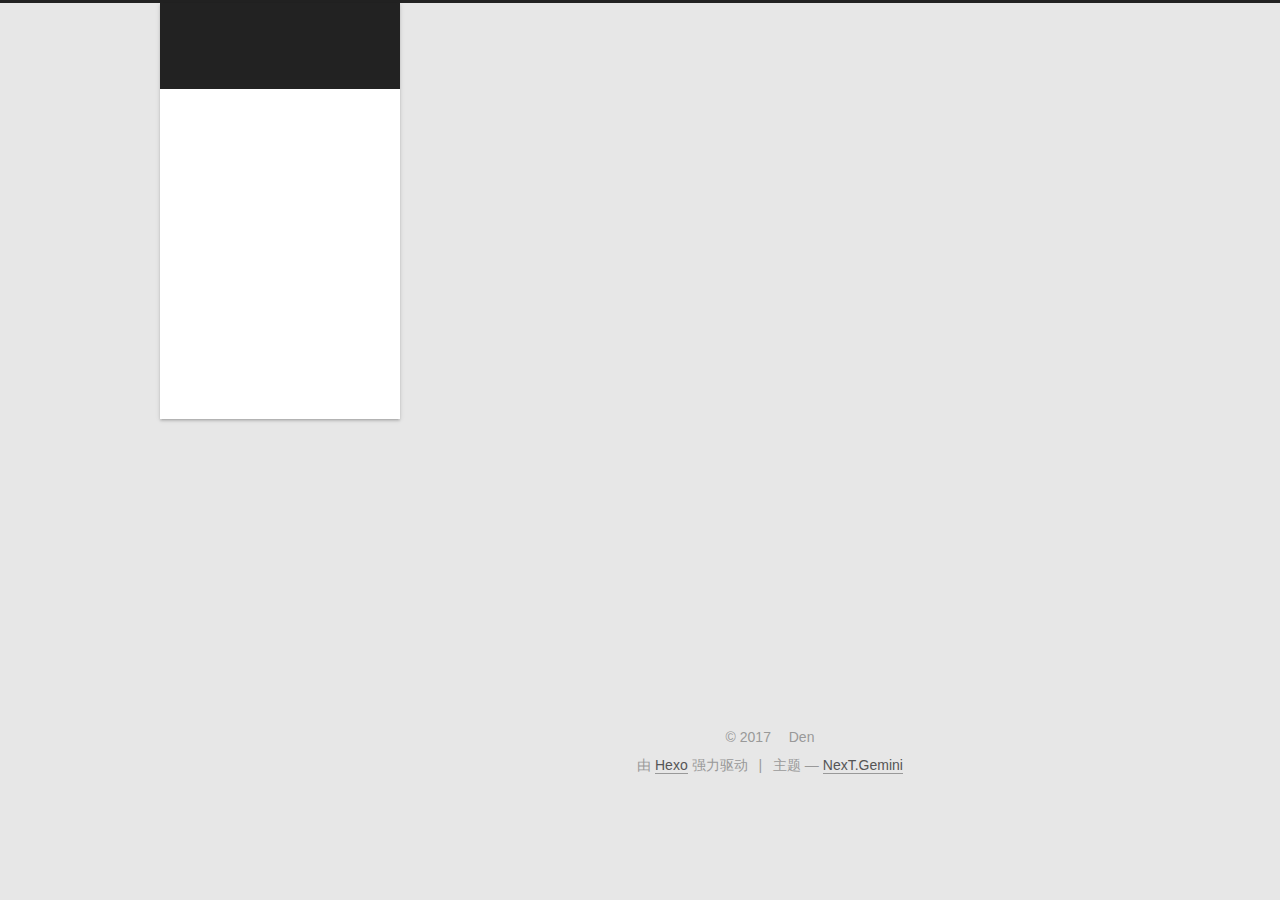
==== commit e6ae2ab7: "Site updated: 2017-10-25 19:46:05" ====
--- a/archives/index.html
+++ b/archives/index.html
@@ -56,10 +56,10 @@
   <link rel="apple-touch-icon" sizes="180x180" href="/images/apple-touch-icon-next.png?v=5.1.3">
 
 
-  <link rel="icon" type="image/png" sizes="32x32" href="/images/favicon-32x32-next.png?v=5.1.3">
-
-
-  <link rel="icon" type="image/png" sizes="16x16" href="/images/favicon-16x16-next.png?v=5.1.3">
+  <link rel="icon" type="image/png" sizes="32x32" href="/images/favicon-32x32-x.ico?v=5.1.3">
+
+
+  <link rel="icon" type="image/png" sizes="16x16" href="/images/favicon-16x16-x.ico?v=5.1.3">
 
 
   <link rel="mask-icon" href="/images/logo.svg?v=5.1.3" color="#222">
@@ -68,7 +68,7 @@
 
 
 
-  <meta name="keywords" content="Hexo, NexT" />
+  <meta name="keywords" content="X, PM" />
 
 
 
@@ -80,12 +80,12 @@
 
 
 <meta property="og:type" content="website">
-<meta property="og:title" content="Hexo">
+<meta property="og:title" content="TMDBug Project">
 <meta property="og:url" content="http://yoursite.com/archives/index.html">
-<meta property="og:site_name" content="Hexo">
+<meta property="og:site_name" content="TMDBug Project">
 <meta property="og:locale" content="zh-Hans">
 <meta name="twitter:card" content="summary">
-<meta name="twitter:title" content="Hexo">
+<meta name="twitter:title" content="TMDBug Project">
 
 
 
@@ -95,7 +95,7 @@
     root: '/',
     scheme: 'Gemini',
     version: '5.1.3',
-    sidebar: {"position":"left","display":"post","offset":12,"b2t":false,"scrollpercent":false,"onmobile":false},
+    sidebar: {"position":"left","offset":12,"b2t":false,"scrollpercent":true,"onmobile":false},
     fancybox: true,
     tabs: true,
     motion: {"enable":true,"async":false,"transition":{"post_block":"fadeIn","post_header":"slideDownIn","post_body":"slideDownIn","coll_header":"slideLeftIn","sidebar":"slideUpIn"}},
@@ -121,7 +121,7 @@
 
 
 
-  <title>归档 | Hexo</title>
+  <title>归档 | TMDBug Project</title>
   
 
 
@@ -151,7 +151,7 @@
     <div class="custom-logo-site-title">
       <a href="/"  class="brand" rel="start">
         <span class="logo-line-before"><i></i></span>
-        <span class="site-title">Hexo</span>
+        <span class="site-title">TMDBug Project</span>
         <span class="logo-line-after"><i></i></span>
       </a>
     </div>
@@ -287,7 +287,7 @@
         
           
         
-        嗯..! 目前共计 1 篇日志。 继续努力。
+        嗯..! 目前共计 3 篇日志。 继续努力。
       </span>
 
       
@@ -301,6 +301,80 @@
           <div class="collection-title">
             <h1 class="archive-year" id="archive-year-2017">2017</h1>
           </div>
+        
+        
+
+        
+
+  <article class="post post-type-normal" itemscope itemtype="http://schema.org/Article">
+    <header class="post-header">
+
+      <h2 class="post-title">
+        
+            <a class="post-title-link" href="/2017/10/25/workhard/" itemprop="url">
+              
+                <span itemprop="name">怎样去高效的工作？</span>
+              
+            </a>
+        
+      </h2>
+
+      <div class="post-meta">
+        <time class="post-time" itemprop="dateCreated"
+              datetime="2017-10-25T18:55:09+08:00"
+              content="2017-10-25" >
+          10-25
+        </time>
+      </div>
+
+    </header>
+  </article>
+
+
+
+      
+
+        
+        
+        
+
+        
+        
+
+        
+
+  <article class="post post-type-normal" itemscope itemtype="http://schema.org/Article">
+    <header class="post-header">
+
+      <h2 class="post-title">
+        
+            <a class="post-title-link" href="/2017/10/24/markdown/" itemprop="url">
+              
+                <span itemprop="name">markdown</span>
+              
+            </a>
+        
+      </h2>
+
+      <div class="post-meta">
+        <time class="post-time" itemprop="dateCreated"
+              datetime="2017-10-24T22:20:01+08:00"
+              content="2017-10-24" >
+          10-24
+        </time>
+      </div>
+
+    </header>
+  </article>
+
+
+
+      
+
+        
+        
+        
+
         
         
 
@@ -374,6 +448,10 @@
         <div class="site-overview">
           <div class="site-author motion-element" itemprop="author" itemscope itemtype="http://schema.org/Person">
             
+              <img class="site-author-image" itemprop="image"
+                src="/images/avatar.jpg"
+                alt="Den" />
+            
               <p class="site-author-name" itemprop="name">Den</p>
               <p class="site-description motion-element" itemprop="description"></p>
           </div>
@@ -385,7 +463,7 @@
               
                 <a href="/archives/">
               
-                  <span class="site-state-item-count">1</span>
+                  <span class="site-state-item-count">3</span>
                   <span class="site-state-item-name">日志</span>
                 </a>
               </div>
@@ -394,12 +472,47 @@
             
 
             
+              
+              
+              <div class="site-state-item site-state-tags">
+                
+                  <span class="site-state-item-count">2</span>
+                  <span class="site-state-item-name">标签</span>
+                
+              </div>
+            
 
           </nav>
 
           
 
           <div class="links-of-author motion-element">
+            
+              
+                <span class="links-of-author-item">
+                  <a href="https://github.com/tmdbug" target="_blank" title="GitHub">
+                    
+                      <i class="fa fa-fw fa-github"></i>GitHub</a>
+                </span>
+              
+                <span class="links-of-author-item">
+                  <a href="https://instagram.com/fly12358" target="_blank" title="Instagram">
+                    
+                      <i class="fa fa-fw fa-instagram"></i>Instagram</a>
+                </span>
+              
+                <span class="links-of-author-item">
+                  <a href="http://weibo.com/fly12358" target="_blank" title="微博">
+                    
+                      <i class="fa fa-fw fa-weibo"></i>微博</a>
+                </span>
+              
+                <span class="links-of-author-item">
+                  <a href="https://www.zhihu.com/people/tmdbug" target="_blank" title="知乎">
+                    
+                      <i class="fa fa-fw fa-globe"></i>知乎</a>
+                </span>
+              
             
           </div>
 
@@ -430,7 +543,7 @@
       <div class="footer-inner">
         <div class="copyright">&copy; <span itemprop="copyrightYear">2017</span>
   <span class="with-love">
-    <i class="fa fa-user"></i>
+    <i class="fa fa-heart"></i>
   </span>
   <span class="author" itemprop="copyrightHolder">Den</span>
 
@@ -446,7 +559,7 @@
 
 
 
-  <div class="theme-info">主题 &mdash; <a class="theme-link" target="_blank" href="https://github.com/iissnan/hexo-theme-next">NexT.Gemini</a> v5.1.3</div>
+  <div class="theme-info">主题 &mdash; <a class="theme-link" target="_blank" href="https://github.com/iissnan/hexo-theme-next">NexT.Gemini</a></div>
 
 
 
@@ -466,6 +579,8 @@
     
       <div class="back-to-top">
         <i class="fa fa-arrow-up"></i>
+        
+          <span id="scrollpercent"><span>0</span>%</span>
         
       </div>
     
--- a/css/main.css
+++ b/css/main.css
@@ -189,7 +189,7 @@
   font-size: 14px;
   line-height: 2;
   color: #555;
-  background: #eee;
+  background: #e7e7e7 url("https://pages-themes.github.io/tactile/assets/images/body-bg.png") repeat scroll 0 0;
 }
 @media (max-width: 767px) {
   body {
@@ -938,11 +938,11 @@
 }
 .btn {
   display: inline-block;
-  padding: 0 20px;
+  padding: 0 10px;
   font-size: 14px;
   color: #555;
   background: #fff;
-  border: 2px solid #555;
+  border: 1px solid #555;
   text-decoration: none;
   border-radius: 2px;
   transition-property: background-color;
@@ -1063,7 +1063,7 @@
   right: 30px;
   z-index: 1050;
   padding: 0 6px;
-  width: 24px;
+  width: initial;
   background: #222;
   font-size: 12px;
   opacity: 0.6;
@@ -1823,7 +1823,7 @@
   width: 4px;
   height: 4px;
   border-radius: 50%;
-  background: #00201f;
+  background: #b69eff;
 }
 .links-of-blogroll {
   font-size: 13px;
@@ -1861,7 +1861,7 @@
   color: #555;
 }
 .sidebar-nav li:hover {
-  color: #fc6423;
+  color: #076b47;
 }
 .page-post-detail .sidebar-nav-toc {
   padding: 0 5px;
@@ -1870,11 +1870,11 @@
   margin-left: 10px;
 }
 .sidebar-nav .sidebar-nav-active {
-  color: #fc6423;
-  border-bottom-color: #fc6423;
+  color: #076b47;
+  border-bottom-color: #076b47;
 }
 .sidebar-nav .sidebar-nav-active:hover {
-  color: #fc6423;
+  color: #076b47;
 }
 .sidebar-panel {
   display: none;
@@ -1933,14 +1933,14 @@
   display: block;
 }
 .post-toc .nav .active > a {
-  color: #fc6423;
-  border-bottom-color: #fc6423;
+  color: #076b47;
+  border-bottom-color: #076b47;
 }
 .post-toc .nav .active-current > a {
-  color: #fc6423;
+  color: #076b47;
 }
 .post-toc .nav .active-current > a:hover {
-  color: #fc6423;
+  color: #076b47;
 }
 .footer {
   font-size: 14px;
@@ -2978,14 +2978,14 @@
 }
 .content-wrap {
   padding: initial;
-  background: initial;
+  background: transparent url("https://pages-themes.github.io/tactile/assets/images/highlight-bg.jpg") no-repeat scroll 50% 0;
   box-shadow: initial;
   border-radius: initial;
 }
 .post-block {
   padding: 40px;
-  background: #fff;
-  box-shadow: 0 2px 2px 0 rgba(0,0,0,0.12), 0 3px 1px -2px rgba(0,0,0,0.06), 0 1px 5px 0 rgba(0,0,0,0.12);
+  background: rgba(255,255,255,0.5);
+  box-shadow: 0 -0.1px 2px 0 rgba(0,0,0,0.12), 0 -0.1px 1px -2px rgba(0,0,0,0.06), 0 -0.1px 5px 0 rgba(0,0,0,0.12);
   border-radius: initial;
 }
 #posts > article + article .post-block {
@@ -3107,7 +3107,7 @@
   .post-block {
     padding: 12px;
     min-height: auto;
-    box-shadow: 0 2px 2px 0 rgba(0,0,0,0.12), 0 3px 1px -2px rgba(0,0,0,0.06), 0 1px 5px 0 rgba(0,0,0,0.12), 0 -1px 0.5px 0 rgba(0,0,0,0.09);
+    box-shadow: 0 -0.1px 2px 0 rgba(0,0,0,0.12), 0 -0.1px 1px -2px rgba(0,0,0,0.06), 0 -0.1px 5px 0 rgba(0,0,0,0.12), 0 -1px 0.5px 0 rgba(0,0,0,0.09);
     border-radius: initial;
   }
   #posts > article + article .post-block {
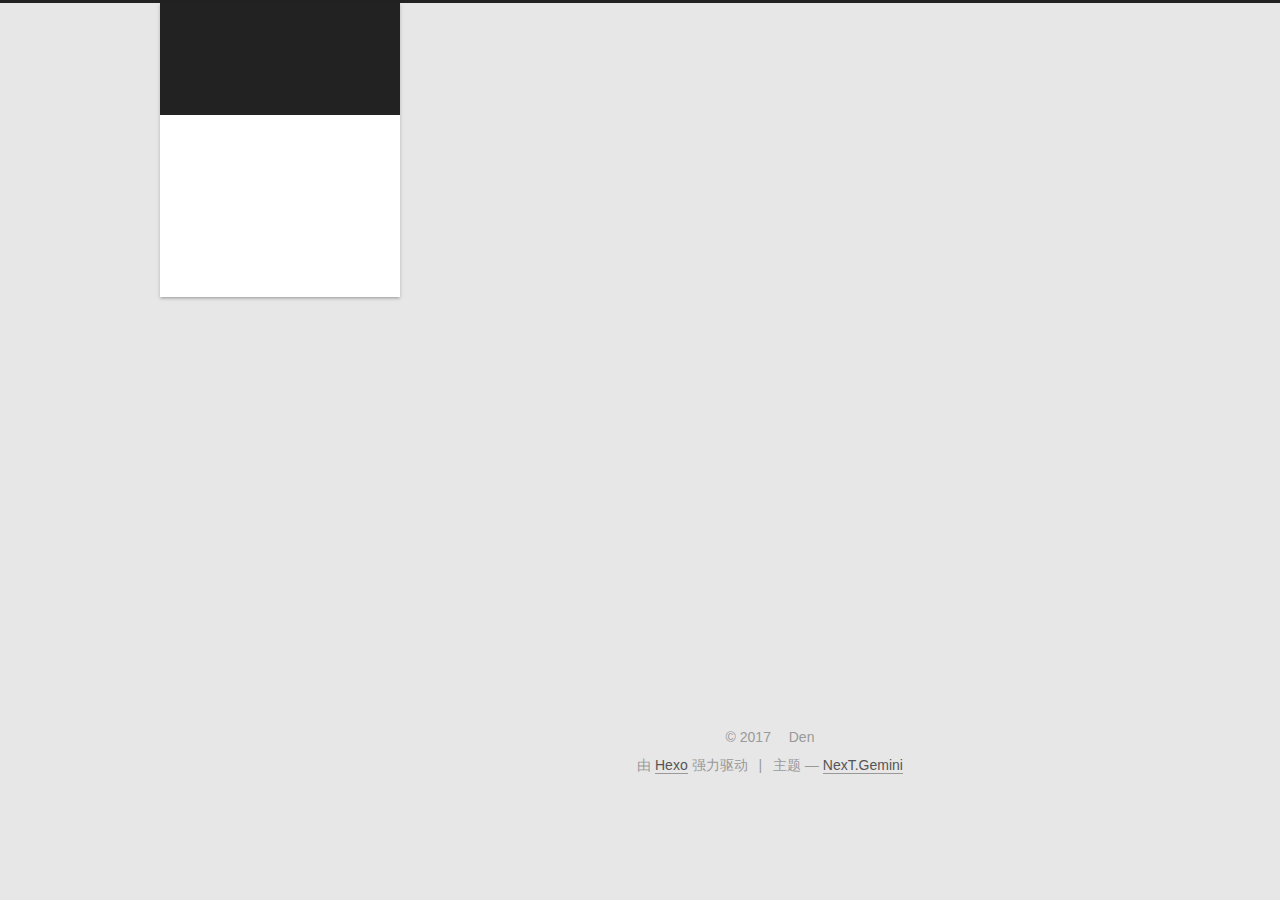
==== commit 9caa67d1: "Site updated: 2017-10-26 02:02:37" ====
--- a/archives/index.html
+++ b/archives/index.html
@@ -156,7 +156,7 @@
       </a>
     </div>
       
-        <p class="site-subtitle"></p>
+        <p class="site-subtitle">Coding change the world</p>
       
   </div>
 
@@ -225,36 +225,6 @@
           </a>
         </li>
       
-        
-        <li class="menu-item menu-item-schedule">
-          <a href="/schedule/" rel="section">
-            
-              <i class="menu-item-icon fa fa-fw fa-calendar"></i> <br />
-            
-            日程表
-          </a>
-        </li>
-      
-        
-        <li class="menu-item menu-item-sitemap">
-          <a href="/sitemap.xml" rel="section">
-            
-              <i class="menu-item-icon fa fa-fw fa-sitemap"></i> <br />
-            
-            站点地图
-          </a>
-        </li>
-      
-        
-        <li class="menu-item menu-item-commonweal">
-          <a href="/404/" rel="section">
-            
-              <i class="menu-item-icon fa fa-fw fa-heartbeat"></i> <br />
-            
-            公益404
-          </a>
-        </li>
-      
 
       
     </ul>
@@ -475,10 +445,10 @@
               
               
               <div class="site-state-item site-state-tags">
-                
+                <a href="/tags/index.html">
                   <span class="site-state-item-count">2</span>
                   <span class="site-state-item-name">标签</span>
-                
+                </a>
               </div>
             
 
--- a/css/main.css
+++ b/css/main.css
@@ -1138,6 +1138,12 @@
   font-size: 13px;
   color: #ddd;
 }
+@media (max-width: 767px) {
+  .site-subtitle {
+    font-size: 11px;
+    margin: 0 !important;
+  }
+}
 .use-motion .brand {
   opacity: 0;
 }
@@ -1218,6 +1224,14 @@
 }
 .use-motion .menu-item {
   opacity: 0;
+}
+.menu .menu-item-about {
+  display: none !important;
+}
+@media (max-width: 767px) {
+  .menu .menu-item-about {
+    display: block !important;
+  }
 }
 .post-body {
   font-family: 'Lato', "PingFang SC", "Microsoft YaHei", sans-serif;
@@ -1823,7 +1837,7 @@
   width: 4px;
   height: 4px;
   border-radius: 50%;
-  background: #b69eff;
+  background: #320be0;
 }
 .links-of-blogroll {
   font-size: 13px;
@@ -2753,6 +2767,7 @@
 @media (max-width: 767px) {
   .site-meta {
     box-shadow: 0 0 16px rgba(0,0,0,0.5);
+    padding: 0px 0;
   }
 }
 .brand {
